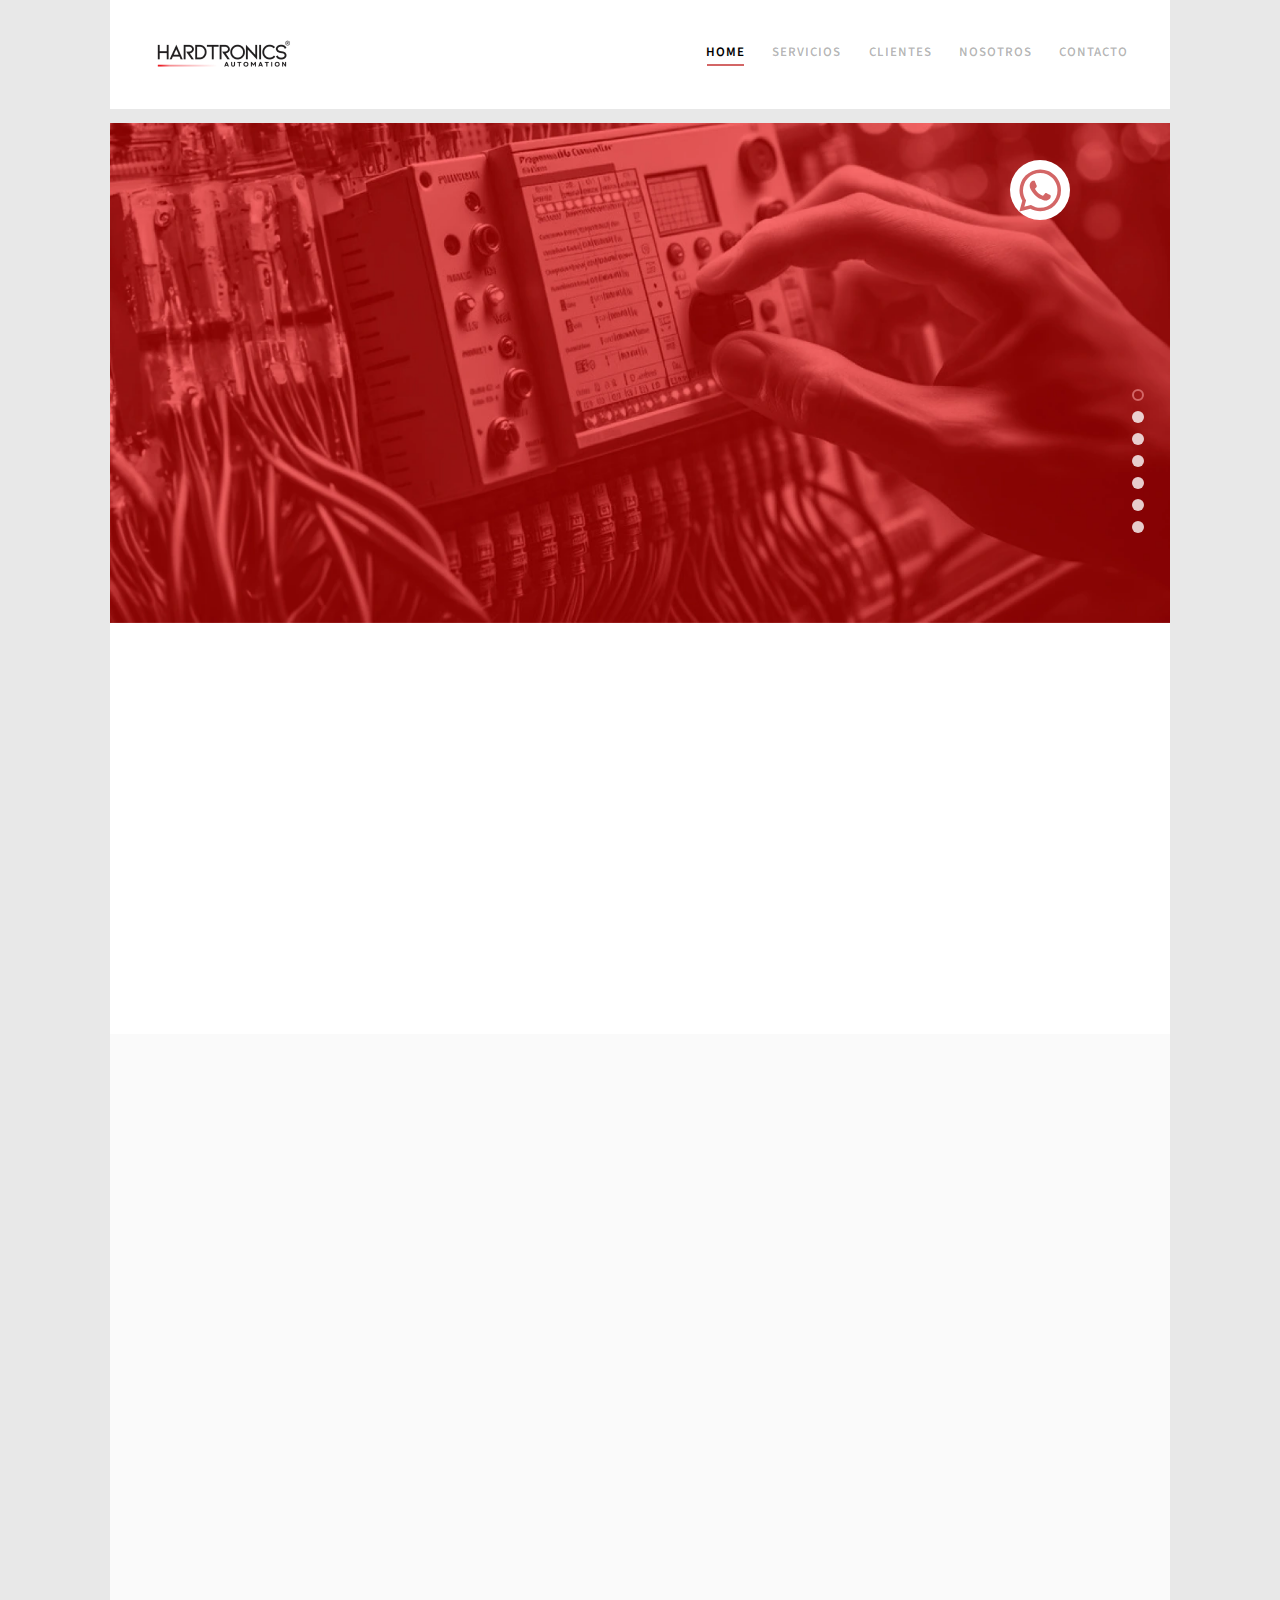
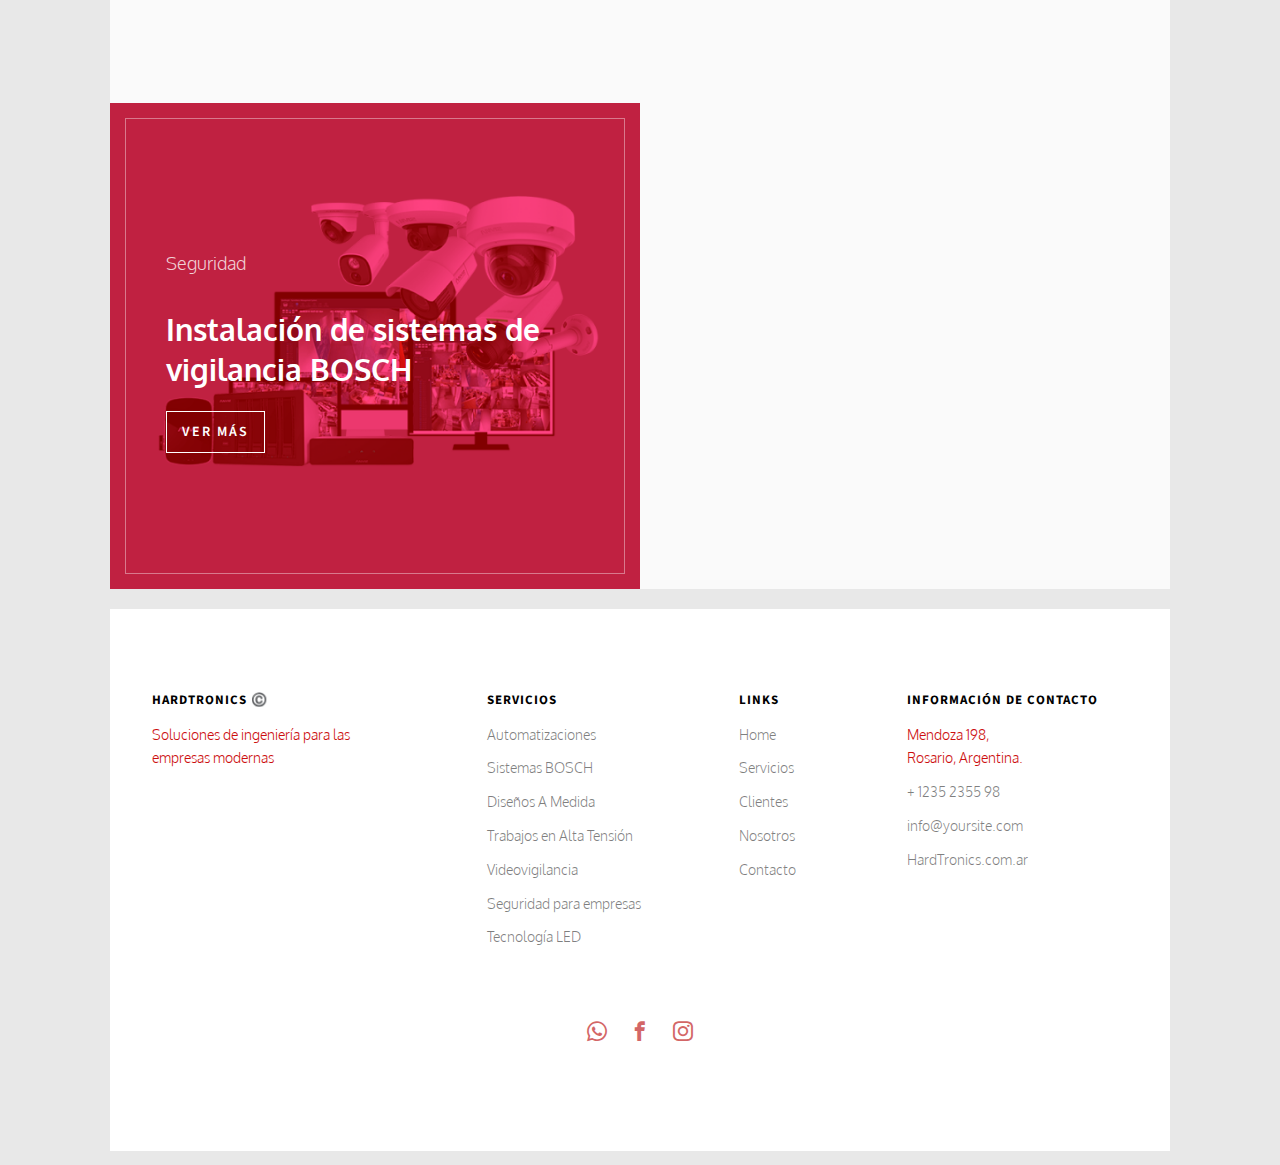
==== index.html @ e522eec7 "correccion ñ" ====
<!DOCTYPE html>
<html lang="es">
  <head>
    <meta charset="utf-8" />
    <meta http-equiv="X-UA-Compatible" content="IE=edge" />
    <title>
      HardTronics - Ingeniería Electrónica y Automatización en Rosario,
      Argentina
    </title>

    <!-- Meta description with keywords and location -->
    <meta
      name="description"
      content="HardTronics ofrece servicios de ingeniería electrónica aplicada en Rosario, Argentina. Especialistas en automatización industrial, seguridad electrónica, diseño de sistemas electrónicos a medida, e instalaciones de alta tensión."
    />

    <!-- Refined keywords for better targeting -->
    <meta
      name="keywords"
      content="ingeniería electrónica, automatización industrial, seguridad electrónica, CCTV, diseño electrónico a medida, instalaciones de alta tensión, Rosario, Argentina, HardTronics, tecnología aplicada"
    />

    <!-- Additional meta tags for SEO -->
    <meta name="robots" content="index, follow" />
    <meta name="author" content="HardTronics" />
    <meta name="viewport" content="width=device-width, initial-scale=1" />

    <!-- Open Graph for social media -->
    <meta
      property="og:title"
      content="HardTronics - Ingeniería Electrónica y Automatización en Rosario, Argentina"
    />
    <meta
      property="og:description"
      content="Descubre los servicios de ingeniería electrónica avanzada de HardTronics en Rosario, desde automatización hasta instalaciones de alta tensión."
    />
    <meta
      property="og:image"
      content="URL_DE_IMAGEN_COMPARTIBLE_EN_RED_SOCIAL"
    />
    <meta property="og:url" content="https://hardtronics.com.ar" />
    <meta property="og:type" content="website" />

    <!-- Twitter Card for better Twitter sharing -->
    <meta name="twitter:card" content="summary_large_image" />
    <meta
      name="twitter:title"
      content="HardTronics - Ingeniería Electrónica y Automatización en Rosario"
    />
    <meta
      name="twitter:description"
      content="Especialistas en soluciones de automatización industrial y seguridad electrónica en Rosario."
    />
    <meta name="twitter:image" content="URL_DE_IMAGEN_COMPARTIBLE_EN_TWITTER" />

    <link rel="icon" href="favicon.ico" type="image/x-icon" />

    <!-- Facebook and Twitter integration -->
    <meta property="og:title" content="" />
    <meta property="og:image" content="" />
    <meta property="og:url" content="" />
    <meta property="og:site_name" content="" />
    <meta property="og:description" content="" />
    <meta name="twitter:title" content="" />
    <meta name="twitter:image" content="" />
    <meta name="twitter:url" content="" />
    <meta name="twitter:card" content="" />

    <link
      href="https://fonts.googleapis.com/css?family=Oxygen:300,400"
      rel="stylesheet"
    />
    <link
      href="https://fonts.googleapis.com/css?family=Source+Sans+Pro:400,600,700"
      rel="stylesheet"
    />

    <!-- Animate.css -->
    <link rel="stylesheet" href="css/animate.css" />
    <!-- Icomoon Icon Fonts-->
    <link rel="stylesheet" href="css/icomoon.css" />
    <!-- Bootstrap  -->
    <link rel="stylesheet" href="css/bootstrap.css" />

    <!-- Magnific Popup -->
    <link rel="stylesheet" href="css/magnific-popup.css" />

    <!-- Flexslider  -->
    <link rel="stylesheet" href="css/flexslider.css" />

    <!-- Theme style  -->
    <link rel="stylesheet" href="css/style.css" />

    <!-- Modernizr JS -->
    <script src="js/modernizr-2.6.2.min.js"></script>
    <!-- FOR IE9 below -->
    <!--[if lt IE 9]>
      <script src="js/respond.min.js"></script>
    <![endif]-->
  </head>
  <body>
    <div class="fh5co-loader"></div>

    <div id="page">
      <nav class="fh5co-nav" role="navigation">
        <div class="container-wrap">
          <div class="top-menu">
            <div class="row">
              <div class="col-xs-2">
                <div id="fh5co-logo">
                  <a href="index.html">
                    <img src="images/logopng.png" alt="logo" />
                  </a>
                </div>
              </div>
              <div class="col-xs-10 text-right menu-1">
                <ul>
                  <li class="active"><a href="index.html">Home</a></li>
                  <li class="has-dropdown">
                    <a href="services.html">Servicios</a>
                    <ul class="dropdown">
                      <li>
                        <a href="automatizaciones.html">Automatizaciones</a>
                      </li>
                      <li><a href="altatension.html">Alta tensión</a></li>
                      <li><a href="tecnologialed.html">Tecnología LED</a></li>
                      <li>
                        <a href="videovigilancia.html">Videovigilancia</a>
                      </li>
                      <li><a href="disenoamedida.html">Diseños a medida</a></li>
                      <li><a href="seguridad.html">Seguridad</a></li>
                      <li><a href="bosch.html">Sistemas BOSCH</a></li>
                    </ul>
                  </li>
                  <li><a href="clients.html">Clientes</a></li>
                  <li><a href="about.html">Nosotros</a></li>
                  <li><a href="contact.html">Contacto</a></li>
                </ul>
              </div>
            </div>
          </div>
        </div>
      </nav>
      <div class="container-wrap">
        <aside id="fh5co-hero">
          <div class="flexslider">
            <ul class="slides">
              <li style="background-image: url(images/automatizaciones.webp)">
                <div class="overlay-gradient"></div>
                <div class="container-fluid">
                  <div class="row">
                    <div
                      class="col-md-6 col-md-offset-3 col-md-pull-3 slider-text"
                    >
                      <div class="slider-text-inner">
                        <h1 style="color: aliceblue; font-weight: 600;">
                        
                          Automatización y Control de Procesos Industriales
                        </h1>
                        <h2 style="color: aliceblue; font-weight: 400">Tecnología de vanguardia para la automatización y control de procesos industriales, garantizando precisión y rendimiento.</h2>
                        <p>
                          <a
                            class="btn btn-primary btn-demo"
                            href="/automatizaciones.html"
                          >
                            Conocer Más
                          </a>
                          <!-- <a class="btn btn-primary btn-learn" href="/automatizaciones.html">Conocer Más</a> -->
                        </p>
                      </div>
                    </div>
                  </div>
                </div>
              </li>
              <li style="background-image: url(images/seguridad.webp)">
                <div class="overlay-gradient"></div>
                <div class="container-fluid">
                  <div class="row">
                    <div
                      class="col-md-6 col-md-offset-3 col-md-push-3 slider-text"
                    >
                      <div class="slider-text-inner">
                        <h1 style="color: aliceblue; font-weight: 600;">Seguridad para Empresas</h1>
                        <h2 style="color: aliceblue; font-weight: 400;">
                          Soluciones integrales en seguridad empresarial: CCTV, control de acceso y detección de incendios para proteger tu negocio las 24 horas del día.
                        </h2>
                        <p>
                          <a
                            class="btn btn-primary btn-demo"
                            href="/seguridad.html"
                          >
                            Conocer Más
                          </a>
                          <!-- <a class="btn btn-primary btn-learn" href="/">Learn More</a>-->
                        </p>
                      </div>
                    </div>
                  </div>
                </div>
              </li>
              <li style="background-image: url(images/sistemasbosch.webp)">
                <div class="overlay-gradient"></div>
                <div class="container-fluids">
                  <div class="row">
                    <div class="col-md-6 col-md-offset-3 slider-text">
                      <div class="slider-text-inner text-center">
                        <h1 style="color: aliceblue; font-weight : 600;">
                          Instalación, acesoramiento y puesta en marcha de
                          sistemas BOSCH
                        </h1>
                        <h2 style="color: aliceblue; font-weight : 400;" >Servicios completos para sistemas BOSCH, desde la instalación hasta la puesta en marcha, con asesoramiento profesional.</h2>
                        <p>
                          <a class="btn btn-primary btn-demo" href="/bosch">
                            Conocer Más
                          </a>
                          <!-- <a class="btn btn-primary btn-learn">Learn More</a> -->
                        </p>
                      </div>
                    </div>
                  </div>
                </div>
              </li>
              <li style="background-image: url(images/diseñoelectronico.webp)">
                <div class="overlay-gradient"></div>
                <div class="container-fluid">
                  <div class="row">
                    <div
                      class="col-md-6 col-md-offset-3 col-md-push-3 slider-text"
                    >
                      <div class="slider-text-inner">
                        <h1 style="color: aliceblue; font-weight: 600;">
                          Diseño Electrónico a Medida, con Hardware y Software
                          Propios
                        </h1>
<h2 style="color: aliceblue; font-weight: 600">Expertos en diseño electrónico personalizado, creando hardware y software propios para optimizar tu proyecto.</h2>
                        <p>
                          <a
                            class="btn btn-primary btn-demo"
                            href="/disenoamedida.html"
                          >
                            Conocer Más
                          </a>
                          <!-- <a class="btn btn-primary btn-learn">Learn More</a> -->
                        </p>
                      </div>
                    </div>
                  </div>
                </div>
              </li>
              <li style="background-image: url(images/leds.webp)">
                <div class="overlay-gradient"></div>
                <div class="container-fluid">
                  <div class="row">
                    <div
                      class="col-md-6 col-md-offset-3 col-md-pull-3 slider-text"
                    >
                      <div class="slider-text-inner">
                        <h1 style="color: aliceblue; font-weight :600;">
                          Tecnología LED
                        </h1>
                        <h2 style="color: aliceblue; font-weight: 400;">Tecnología LED avanzada para una iluminación más brillante, económica y ecológica.</h2>
                        <p>
                          <a
                            class="btn btn-primary btn-demo"
                            href="/tecnologialed.html"
                          >
                            Conocer Más
                          </a>
                          <!-- <a class="btn btn-primary btn-learn" href="/automatizaciones.html">Conocer Más</a> -->
                        </p>
                      </div>
                    </div>
                  </div>
                </div>
              </li>
              <li style="background-image: url(images/altatension.webp)">
                <div class="overlay-gradient"></div>
                <div class="container-fluid">
                  <div class="row">
                    <div
                      class="col-md-6 col-md-offset-3 col-md-pull-3 slider-text"
                    >
                      <div class="slider-text-inner">
                        <h1 style="color: aliceblue; font-weight : 600;">Trabajos en Alta Tensión</h1>
                          <h2 style="color: aliceblue; font-weight : 400;" >Tecnología avanzada y personal capacitado para realizar trabajos en alta tensión con la máxima seguridad y eficiencia.</h2>
                        <p>
                          <a
                            class="btn btn-primary btn-demo"
                            href="/altatension.html"
                          >
                            Conocer Más
                          </a>
                          <!-- <a class="btn btn-primary btn-learn" href="/automatizaciones.html">Conocer Más</a> -->
                        </p>
                      </div>
                    </div>
                  </div>
                </div>
              </li>
              <li style="background-image: url(images/videovigilancia.webp)">
                <div class="overlay-gradient"></div>
                <div class="container-fluid">
                  <div class="row">
                    <div
                      class="col-md-6 col-md-offset-3 col-md-push-3 slider-text"
                    >
                      <div class="slider-text-inner " >
                        <h1 style="color: aliceblue; font-weight: 600;">Videovigilancia</h1>
                        <h2 style="color: aliceblue; font-weight: 400;">Seguridad inteligente y avanzada para empresas, garantizando tranquilidad y protección en todo momento.</h2>
                        <p>
                          <a
                            class="btn btn-primary btn-demo"
                            href="/videovigilancia.html"
                          >
                            Conocer Más
                          </a>
                          <!-- <a class="btn btn-primary btn-learn">Learn More</a> -->
                        </p>
                      </div>
                    </div>
                  </div>
                </div>
              </li>
            </ul>
          </div>
        </aside>
        <div id="fh5co-services">
          <div class="row">
            <div class="col-md-4 text-center animate-box">
              <div class="services">
                <span class="icon">
                  <i class="icon-diamond"></i>
                </span>
                <div class="desc">
                  <h3><a href="#">Soluciones de calidad</a></h3>
                  <p>
                    Brindamos soluciones tecnológicas innovadoras que garantizan
                    calidad, eficiencia y rendimiento, adaptándonos a las
                    necesidades específicas de cada proyecto.
                  </p>
                </div>
              </div>
            </div>
            <div class="col-md-4 text-center animate-box">
              <div class="services">
                <span class="icon">
                  <i class="icon-power"></i>
                </span>
                <div class="desc">
                  <h3><a href="#">Trabajos con alta tensión</a></h3>
                  <p>
                    Nuestro equipo altamente capacitado cuenta con amplia
                    experiencia en el armado de terminales y empalmes de media
                    tensión (13,2 kV y 33 kV), utilizando tecnologías
                    contraíbles en frío y en caliente.
                  </p>
                </div>
              </div>
            </div>
            <div class="col-md-4 text-center animate-box">
              <div class="services">
                <span class="icon">
                  <i class="icon-settings"></i>
                </span>
                <div class="desc">
                  <h3><a href="#">Hardware y software propio</a></h3>
                  <p>
                    Diseñamos y desarrollamos dispositivos electrónicos
                    personalizados, cubriendo desde el diseño eléctrico y
                    mecánico hasta el software, firmware y ensamblaje de placas
                    PCB con tecnologías avanzadas.
                  </p>
                </div>
              </div>
            </div>
          </div>
        </div>

        <div id="fh5co-work" class="fh5co-light-grey">
          <div class="row animate-box">
            <div class="col-md-6 col-md-offset-3 text-center fh5co-heading">
              <h2>Clientes</h2>
              <p>
                Nuestros clientes son el reflejo de nuestro compromiso con la
                excelencia, confiando en HardTronics para soluciones
                tecnológicas que cumplen con los más altos estándares de
                calidad.
              </p>
            </div>
          </div>
          <div class="row">
            <div class="col-md-4 text-center animate-box">
              <a
                href="work-single.html"
                class="work"
                style="background-image: url(images/ternium.png)"
              >
                <div class="desc">
                  <h3>Ternium Siderar</h3>
                  <span>Diseño de Sistema de Videofilmación Hasta 1200ºC</span>
                </div>
              </a>
            </div>
            <div class="col-md-4 text-center animate-box">
              <a
                href="work-single.html"
                class="work"
                style="background-image: url(images/lasegunda.jpg)"
              >
                <div class="desc">
                  <h3>La segunda</h3>
                  <span>Sistemas de Seguridad BOSCH</span>
                </div>
              </a>
            </div>
            <div class="col-md-4 text-center animate-box">
              <a
                href="work-single.html"
                class="work"
                style="background-image: url(images/icr.png)"
              >
                <div class="desc">
                  <h3>ICR</h3>
                  <span>Cartelería LEDs</span>
                </div>
              </a>
            </div>
          </div>
        </div>

        <div id="fh5co-blog" class="blog-flex">
          <div
            class="featured-blog"
            style="background-image: url(images/vigilancia.png)"
          >
            <div class="desc-t">
              <div class="desc-tc">
                <span class="featured-head">Seguridad</span>
                <h3>
                  <a href="#">Instalación de sistemas de vigilancia BOSCH</a>
                </h3>
                <span>
                  <a href="videovigilancia.html" class="read-button">Ver Más</a>
                </span>
              </div>
            </div>
          </div>
          <div class="blog-entry fh5co-light-grey">
            <div class="row animate-box">
              <div class="col-md-12">
                <h2>Algunos Productos</h2>
              </div>
            </div>
            <div class="row">
              <div class="col-md-12 animate-box">
                <a class="blog-post">
                  <span
                    class="img"
                    style="background-image: url(images/DAHUA.png)"
                  ></span>
                  <div class="desc">
                    <h3>Cámaras con integración de IA</h3>
                    <span class="cat">Disponible</span>
                  </div>
                </a>
              </div>
              <div class="col-md-12 animate-box">
                <a class="blog-post">
                  <span
                    class="img"
                    style="background-image: url(images/fire.png)"
                  ></span>
                  <div class="desc">
                    <h3>Alarmas de incendio</h3>
                    <span class="cat">Disponible</span>
                  </div>
                </a>
              </div>
              <div class="col-md-12 animate-box">
                <a class="blog-post">
                  <span
                    class="img"
                    style="background-image: url(images/sensor.png)"
                  ></span>
                  <div class="desc">
                    <h3>Sensores de llegada y marca de horario</h3>
                    <span class="cat">Disponible</span>
                  </div>
                </a>
              </div>
            </div>
          </div>
        </div>
      </div>
      <!-- END container-wrap -->

     
	<div class="container-wrap">
		<footer id="fh5co-footer" role="contentinfo">
			<div class="row">
				<div class="col-md-3 fh5co-widget">
					<h4>HardTronics ©️</h4>
					<p>Soluciones de ingeniería para las empresas modernas</p>
				</div>
				<div class="col-md-3 col-md-push-1">
					<h4>Servicios</h4>
					<ul class="fh5co-footer-links">
						<li><a href="/automatizaciones.html">Automatizaciones</a></li>
						<li><a href="/bosch.html">Sistemas BOSCH</a></li>
						<li><a href="/disenoamedida.html">Diseños A Medida</a></li>
						<li><a href="/altatension.html">Trabajos en Alta Tensión</a></li>
						<li><a href="/videovigilancia.html">Videovigilancia</a></li>
						<li><a href="/seguridad.html">Seguridad para empresas</a></li>
						<li><a href="/tecnologialed.html">Tecnología LED</a></li>
						

					</ul>
				</div>

				<div class="col-md-3 col-md-push-1">
					<h4>Links</h4>
					<ul class="fh5co-footer-links">
						<li><a href="index.html">Home</a></li>
						<li><a href="services.html">Servicios</a></li>
						<li><a href="clients.html">Clientes</a></li>
						<li><a href="about.html">Nosotros</a></li>
						<li><a href="contact.html">Contacto</a></li>
					</ul>
				</div>

				<div class="col-md-3">
					<h4>Información de Contacto</h4>
					<ul class="fh5co-footer-links">
						<li>Mendoza 198, <br>Rosario, Argentina.</li>
						<li><a href="tel://1234567920">+ 1235 2355 98</a></li>
						<li><a href="mailto:info@yoursite.com">info@yoursite.com</a></li>
						<li><a href="http://www.hardtronics.com.ar">HardTronics.com.ar</a></li>
					</ul>
				</div>

			</div>

			<div class="row copyright">
				<div class="col-md-12 text-center">
				
					<p>
						<ul class="fh5co-social-icons">
							<li><a href="#" title="WhatsApp"><i class="icon-whatsapp"></i></a></li>
							<li><a href="#" title="Facebook"><i class="icon-facebook2"></i></a></li>
							<li><a href="#" title="Instagram"><i class="icon-instagram"></i></a></li>
					
						</ul>
					</p>
				</div>
			</div>
		</footer>
	</div><!-- END container-wrap -->
      <!-- END container-wrap -->
    </div>
    <div class="wapp-wrapper">
      <a
        href="https://wa.me/1234567890"
        class="wapp"
        title="WhatsApp link"
        target="_blank"
        rel="noopener noreferrer"
      >
        <i class="icon-whatsapp"></i>
      </a>
    </div>
    <div class="gototop js-top">
      <a href="#" class="js-gotop" title="Go to top">
        <i class="icon-arrow-up2"></i>
      </a>
    </div>
    <!-- jQuery -->
    <script src="js/jquery.min.js"></script>
    <!-- jQuery Easing -->
    <script src="js/jquery.easing.1.3.js"></script>
    <!-- Bootstrap -->
    <script src="js/bootstrap.min.js"></script>
    <!-- Waypoints -->
    <script src="js/jquery.waypoints.min.js"></script>
    <!-- Flexslider -->
    <script src="js/jquery.flexslider-min.js"></script>
    <!-- Magnific Popup -->
    <script src="js/jquery.magnific-popup.min.js"></script>
    <script src="js/magnific-popup-options.js"></script>
    <!-- Counters -->
    <script src="js/jquery.countTo.js"></script>
    <!-- Main -->
    <script src="js/main.js"></script>
  </body>
</html>
---- css/icomoon.css ----
@font-face {
  font-family: 'icomoon';
  src:  url('fonts/icomoon.eot?5j2n32');
  src:  url('fonts/icomoon.eot?5j2n32#iefix') format('embedded-opentype'),
    url('fonts/icomoon.ttf?5j2n32') format('truetype'),
    url('fonts/icomoon.woff?5j2n32') format('woff'),
    url('fonts/icomoon.svg?5j2n32#icomoon') format('svg');
  font-weight: normal;
  font-style: normal;
}

[class^="icon-"], [class*=" icon-"] {
  /* use !important to prevent issues with browser extensions that change fonts */
  font-family: 'icomoon' !important;
  speak: none;
  font-style: normal;
  font-weight: normal;
  font-variant: normal;
  text-transform: none;
  line-height: 1;

  /* Better Font Rendering =========== */
  -webkit-font-smoothing: antialiased;
  -moz-osx-font-smoothing: grayscale;
}

.icon-eye2:before {
  content: "\e064";
}
.icon-paper-clip:before {
  content: "\e065";
}
.icon-mail5:before {
  content: "\e066";
}
.icon-toggle:before {
  content: "\e067";
}
.icon-layout:before {
  content: "\e068";
}
.icon-link2:before {
  content: "\e069";
}
.icon-bell2:before {
  content: "\e06a";
}
.icon-lock3:before {
  content: "\e06b";
}
.icon-unlock:before {
  content: "\e06c";
}
.icon-ribbon2:before {
  content: "\e06d";
}
.icon-image2:before {
  content: "\e06e";
}
.icon-signal:before {
  content: "\e06f";
}
.icon-target3:before {
  content: "\e070";
}
.icon-clipboard3:before {
  content: "\e071";
}
.icon-clock3:before {
  content: "\e072";
}
.icon-watch:before {
  content: "\e073";
}
.icon-air-play:before {
  content: "\e074";
}
.icon-camera3:before {
  content: "\e075";
}
.icon-video2:before {
  content: "\e076";
}
.icon-disc:before {
  content: "\e077";
}
.icon-printer3:before {
  content: "\e078";
}
.icon-monitor:before {
  content: "\e079";
}
.icon-server:before {
  content: "\e07a";
}
.icon-cog2:before {
  content: "\e07b";
}
.icon-heart3:before {
  content: "\e07c";
}
.icon-paragraph:before {
  content: "\e07d";
}
.icon-align-justify:before {
  content: "\e07e";
}
.icon-align-left:before {
  content: "\e07f";
}
.icon-align-center:before {
  content: "\e080";
}
.icon-align-right:before {
  content: "\e081";
}
.icon-book2:before {
  content: "\e082";
}
.icon-layers2:before {
  content: "\e083";
}
.icon-stack2:before {
  content: "\e084";
}
.icon-stack-2:before {
  content: "\e085";
}
.icon-paper:before {
  content: "\e086";
}
.icon-paper-stack:before {
  content: "\e087";
}
.icon-search3:before {
  content: "\e088";
}
.icon-zoom-in2:before {
  content: "\e089";
}
.icon-zoom-out2:before {
  content: "\e08a";
}
.icon-reply2:before {
  content: "\e08b";
}
.icon-circle-plus:before {
  content: "\e08c";
}
.icon-circle-minus:before {
  content: "\e08d";
}
.icon-circle-check:before {
  content: "\e08e";
}
.icon-circle-cross:before {
  content: "\e08f";
}
.icon-square-plus:before {
  content: "\e090";
}
.icon-square-minus:before {
  content: "\e091";
}
.icon-square-check:before {
  content: "\e092";
}
.icon-square-cross:before {
  content: "\e093";
}
.icon-microphone:before {
  content: "\e094";
}
.icon-record:before {
  content: "\e095";
}
.icon-skip-back:before {
  content: "\e096";
}
.icon-rewind:before {
  content: "\e097";
}
.icon-play4:before {
  content: "\e098";
}
.icon-pause3:before {
  content: "\e099";
}
.icon-stop3:before {
  content: "\e09a";
}
.icon-fast-forward:before {
  content: "\e09b";
}
.icon-skip-forward:before {
  content: "\e09c";
}
.icon-shuffle2:before {
  content: "\e09d";
}
.icon-repeat:before {
  content: "\e09e";
}
.icon-folder2:before {
  content: "\e09f";
}
.icon-umbrella:before {
  content: "\e0a0";
}
.icon-moon:before {
  content: "\e0a1";
}
.icon-thermometer:before {
  content: "\e0a2";
}
.icon-drop:before {
  content: "\e0a3";
}
.icon-sun2:before {
  content: "\e0a4";
}
.icon-cloud3:before {
  content: "\e0a5";
}
.icon-cloud-upload2:before {
  content: "\e0a6";
}
.icon-cloud-download2:before {
  content: "\e0a7";
}
.icon-upload4:before {
  content: "\e0a8";
}
.icon-download4:before {
  content: "\e0a9";
}
.icon-location3:before {
  content: "\e0aa";
}
.icon-location-2:before {
  content: "\e0ab";
}
.icon-map3:before {
  content: "\e0ac";
}
.icon-battery:before {
  content: "\e0ad";
}
.icon-head:before {
  content: "\e0ae";
}
.icon-briefcase3:before {
  content: "\e0af";
}
.icon-speech-bubble:before {
  content: "\e0b0";
}
.icon-anchor2:before {
  content: "\e0b1";
}
.icon-globe2:before {
  content: "\e0b2";
}
.icon-box:before {
  content: "\e0b3";
}
.icon-reload:before {
  content: "\e0b4";
}
.icon-share3:before {
  content: "\e0b5";
}
.icon-marquee:before {
  content: "\e0b6";
}
.icon-marquee-plus:before {
  content: "\e0b7";
}
.icon-marquee-minus:before {
  content: "\e0b8";
}
.icon-tag:before {
  content: "\e0b9";
}
.icon-power2:before {
  content: "\e0ba";
}
.icon-command2:before {
  content: "\e0bb";
}
.icon-alt:before {
  content: "\e0bc";
}
.icon-esc:before {
  content: "\e0bd";
}
.icon-bar-graph:before {
  content: "\e0be";
}
.icon-bar-graph-2:before {
  content: "\e0bf";
}
.icon-pie-graph:before {
  content: "\e0c0";
}
.icon-star:before {
  content: "\e0c1";
}
.icon-arrow-left3:before {
  content: "\e0c2";
}
.icon-arrow-right3:before {
  content: "\e0c3";
}
.icon-arrow-up3:before {
  content: "\e0c4";
}
.icon-arrow-down3:before {
  content: "\e0c5";
}
.icon-volume:before {
  content: "\e0c6";
}
.icon-mute:before {
  content: "\e0c7";
}
.icon-content-right:before {
  content: "\e100";
}
.icon-content-left:before {
  content: "\e101";
}
.icon-grid2:before {
  content: "\e102";
}
.icon-grid-2:before {
  content: "\e103";
}
.icon-columns:before {
  content: "\e104";
}
.icon-loader:before {
  content: "\e105";
}
.icon-bag:before {
  content: "\e106";
}
.icon-ban:before {
  content: "\e107";
}
.icon-flag3:before {
  content: "\e108";
}
.icon-trash:before {
  content: "\e109";
}
.icon-expand2:before {
  content: "\e110";
}
.icon-contract:before {
  content: "\e111";
}
.icon-maximize:before {
  content: "\e112";
}
.icon-minimize:before {
  content: "\e113";
}
.icon-plus2:before {
  content: "\e114";
}
.icon-minus2:before {
  content: "\e115";
}
.icon-check:before {
  content: "\e116";
}
.icon-cross2:before {
  content: "\e117";
}
.icon-move:before {
  content: "\e118";
}
.icon-delete:before {
  content: "\e119";
}
.icon-menu5:before {
  content: "\e120";
}
.icon-archive:before {
  content: "\e121";
}
.icon-inbox:before {
  content: "\e122";
}
.icon-outbox:before {
  content: "\e123";
}
.icon-file:before {
  content: "\e124";
}
.icon-file-add:before {
  content: "\e125";
}
.icon-file-subtract:before {
  content: "\e126";
}
.icon-help:before {
  content: "\e127";
}
.icon-open:before {
  content: "\e128";
}
.icon-ellipsis:before {
  content: "\e129";
}
.icon-heart4:before {
  content: "\e900";
}
.icon-cloud4:before {
  content: "\e901";
}
.icon-star2:before {
  content: "\e902";
}
.icon-tv2:before {
  content: "\e903";
}
.icon-sound:before {
  content: "\e904";
}
.icon-video3:before {
  content: "\e905";
}
.icon-trash2:before {
  content: "\e906";
}
.icon-user2:before {
  content: "\e907";
}
.icon-key3:before {
  content: "\e908";
}
.icon-search4:before {
  content: "\e909";
}
.icon-settings:before {
  content: "\e90a";
}
.icon-camera4:before {
  content: "\e90b";
}
.icon-tag2:before {
  content: "\e90c";
}
.icon-lock4:before {
  content: "\e90d";
}
.icon-bulb:before {
  content: "\e90e";
}
.icon-pen2:before {
  content: "\e90f";
}
.icon-diamond:before {
  content: "\e910";
}
.icon-display2:before {
  content: "\e911";
}
.icon-location4:before {
  content: "\e912";
}
.icon-eye3:before {
  content: "\e913";
}
.icon-bubble3:before {
  content: "\e914";
}
.icon-stack3:before {
  content: "\e915";
}
.icon-cup:before {
  content: "\e916";
}
.icon-phone3:before {
  content: "\e917";
}
.icon-news:before {
  content: "\e918";
}
.icon-mail6:before {
  content: "\e919";
}
.icon-like:before {
  content: "\e91a";
}
.icon-photo:before {
  content: "\e91b";
}
.icon-note:before {
  content: "\e91c";
}
.icon-clock4:before {
  content: "\e91d";
}
.icon-paperplane:before {
  content: "\e91e";
}
.icon-params:before {
  content: "\e91f";
}
.icon-banknote:before {
  content: "\e920";
}
.icon-data:before {
  content: "\e921";
}
.icon-music2:before {
  content: "\e922";
}
.icon-megaphone2:before {
  content: "\e923";
}
.icon-study:before {
  content: "\e924";
}
.icon-lab2:before {
  content: "\e925";
}
.icon-food:before {
  content: "\e926";
}
.icon-t-shirt:before {
  content: "\e927";
}
.icon-fire2:before {
  content: "\e928";
}
.icon-clip:before {
  content: "\e929";
}
.icon-shop:before {
  content: "\e92a";
}
.icon-calendar3:before {
  content: "\e92b";
}
.icon-wallet2:before {
  content: "\e92c";
}
.icon-vynil:before {
  content: "\e92d";
}
.icon-truck2:before {
  content: "\e92e";
}
.icon-world:before {
  content: "\e92f";
}
.icon-mobile:before {
  content: "\e000";
}
.icon-laptop:before {
  content: "\e001";
}
.icon-desktop:before {
  content: "\e002";
}
.icon-tablet:before {
  content: "\e003";
}
.icon-phone:before {
  content: "\e004";
}
.icon-document:before {
  content: "\e005";
}
.icon-documents:before {
  content: "\e006";
}
.icon-search:before {
  content: "\e007";
}
.icon-clipboard:before {
  content: "\e008";
}
.icon-newspaper:before {
  content: "\e009";
}
.icon-notebook:before {
  content: "\e00a";
}
.icon-book-open:before {
  content: "\e00b";
}
.icon-browser:before {
  content: "\e00c";
}
.icon-calendar:before {
  content: "\e00d";
}
.icon-presentation:before {
  content: "\e00e";
}
.icon-picture:before {
  content: "\e00f";
}
.icon-pictures:before {
  content: "\e010";
}
.icon-video:before {
  content: "\e011";
}
.icon-camera:before {
  content: "\e012";
}
.icon-printer:before {
  content: "\e013";
}
.icon-toolbox:before {
  content: "\e014";
}
.icon-briefcase:before {
  content: "\e015";
}
.icon-wallet:before {
  content: "\e016";
}
.icon-gift:before {
  content: "\e017";
}
.icon-bargraph:before {
  content: "\e018";
}
.icon-grid:before {
  content: "\e019";
}
.icon-expand:before {
  content: "\e01a";
}
.icon-focus:before {
  content: "\e01b";
}
.icon-edit:before {
  content: "\e01c";
}
.icon-adjustments:before {
  content: "\e01d";
}
.icon-ribbon:before {
  content: "\e01e";
}
.icon-hourglass:before {
  content: "\e01f";
}
.icon-lock:before {
  content: "\e020";
}
.icon-megaphone:before {
  content: "\e021";
}
.icon-shield:before {
  content: "\e022";
}
.icon-trophy:before {
  content: "\e023";
}
.icon-flag:before {
  content: "\e024";
}
.icon-map:before {
  content: "\e025";
}
.icon-puzzle:before {
  content: "\e026";
}
.icon-basket:before {
  content: "\e027";
}
.icon-envelope:before {
  content: "\e028";
}
.icon-streetsign:before {
  content: "\e029";
}
.icon-telescope:before {
  content: "\e02a";
}
.icon-gears:before {
  content: "\e02b";
}
.icon-key:before {
  content: "\e02c";
}
.icon-paperclip:before {
  content: "\e02d";
}
.icon-attachment:before {
  content: "\e02e";
}
.icon-pricetags:before {
  content: "\e02f";
}
.icon-lightbulb:before {
  content: "\e030";
}
.icon-layers:before {
  content: "\e031";
}
.icon-pencil:before {
  content: "\e032";
}
.icon-tools:before {
  content: "\e033";
}
.icon-tools-2:before {
  content: "\e034";
}
.icon-scissors:before {
  content: "\e035";
}
.icon-paintbrush:before {
  content: "\e036";
}
.icon-magnifying-glass:before {
  content: "\e037";
}
.icon-circle-compass:before {
  content: "\e038";
}
.icon-linegraph:before {
  content: "\e039";
}
.icon-mic:before {
  content: "\e03a";
}
.icon-strategy:before {
  content: "\e03b";
}
.icon-beaker:before {
  content: "\e03c";
}
.icon-caution:before {
  content: "\e03d";
}
.icon-recycle:before {
  content: "\e03e";
}
.icon-anchor:before {
  content: "\e03f";
}
.icon-profile-male:before {
  content: "\e040";
}
.icon-profile-female:before {
  content: "\e041";
}
.icon-bike:before {
  content: "\e042";
}
.icon-wine:before {
  content: "\e043";
}
.icon-hotairballoon:before {
  content: "\e044";
}
.icon-globe:before {
  content: "\e045";
}
.icon-genius:before {
  content: "\e046";
}
.icon-map-pin:before {
  content: "\e047";
}
.icon-dial:before {
  content: "\e048";
}
.icon-chat:before {
  content: "\e049";
}
.icon-heart:before {
  content: "\e04a";
}
.icon-cloud:before {
  content: "\e04b";
}
.icon-upload:before {
  content: "\e04c";
}
.icon-download:before {
  content: "\e04d";
}
.icon-target:before {
  content: "\e04e";
}
.icon-hazardous:before {
  content: "\e04f";
}
.icon-piechart:before {
  content: "\e050";
}
.icon-speedometer:before {
  content: "\e051";
}
.icon-global:before {
  content: "\e052";
}
.icon-compass:before {
  content: "\e053";
}
.icon-lifesaver:before {
  content: "\e054";
}
.icon-clock:before {
  content: "\e055";
}
.icon-aperture:before {
  content: "\e056";
}
.icon-quote:before {
  content: "\e057";
}
.icon-scope:before {
  content: "\e058";
}
.icon-alarmclock:before {
  content: "\e059";
}
.icon-refresh:before {
  content: "\e05a";
}
.icon-happy:before {
  content: "\e05b";
}
.icon-sad:before {
  content: "\e05c";
}
.icon-facebook:before {
  content: "\e05d";
}
.icon-twitter:before {
  content: "\e05e";
}
.icon-googleplus:before {
  content: "\e05f";
}
.icon-rss:before {
  content: "\e060";
}
.icon-tumblr:before {
  content: "\e061";
}
.icon-linkedin:before {
  content: "\e062";
}
.icon-dribbble:before {
  content: "\e063";
}
.icon-home:before {
  content: "\e930";
}
.icon-home2:before {
  content: "\e931";
}
.icon-home3:before {
  content: "\e932";
}
.icon-office:before {
  content: "\e933";
}
.icon-newspaper2:before {
  content: "\e934";
}
.icon-pencil2:before {
  content: "\e935";
}
.icon-pencil22:before {
  content: "\e936";
}
.icon-quill:before {
  content: "\e937";
}
.icon-pen:before {
  content: "\e938";
}
.icon-blog:before {
  content: "\e939";
}
.icon-eyedropper:before {
  content: "\e93a";
}
.icon-droplet:before {
  content: "\e93b";
}
.icon-paint-format:before {
  content: "\e93c";
}
.icon-image:before {
  content: "\e93d";
}
.icon-images:before {
  content: "\e93e";
}
.icon-camera2:before {
  content: "\e93f";
}
.icon-headphones:before {
  content: "\e940";
}
.icon-music:before {
  content: "\e941";
}
.icon-play:before {
  content: "\e942";
}
.icon-film:before {
  content: "\e943";
}
.icon-video-camera:before {
  content: "\e944";
}
.icon-dice:before {
  content: "\e945";
}
.icon-pacman:before {
  content: "\e946";
}
.icon-spades:before {
  content: "\e947";
}
.icon-clubs:before {
  content: "\e948";
}
.icon-diamonds:before {
  content: "\e949";
}
.icon-bullhorn:before {
  content: "\e94a";
}
.icon-connection:before {
  content: "\e94b";
}
.icon-podcast:before {
  content: "\e94c";
}
.icon-feed:before {
  content: "\e94d";
}
.icon-mic2:before {
  content: "\e94e";
}
.icon-book:before {
  content: "\e94f";
}
.icon-books:before {
  content: "\e950";
}
.icon-library:before {
  content: "\e951";
}
.icon-file-text:before {
  content: "\e952";
}
.icon-profile:before {
  content: "\e953";
}
.icon-file-empty:before {
  content: "\e954";
}
.icon-files-empty:before {
  content: "\e955";
}
.icon-file-text2:before {
  content: "\e956";
}
.icon-file-picture:before {
  content: "\e957";
}
.icon-file-music:before {
  content: "\e958";
}
.icon-file-play:before {
  content: "\e959";
}
.icon-file-video:before {
  content: "\e95a";
}
.icon-file-zip:before {
  content: "\e95b";
}
.icon-copy:before {
  content: "\e95c";
}
.icon-paste:before {
  content: "\e95d";
}
.icon-stack:before {
  content: "\e95e";
}
.icon-folder:before {
  content: "\e95f";
}
.icon-folder-open:before {
  content: "\e960";
}
.icon-folder-plus:before {
  content: "\e961";
}
.icon-folder-minus:before {
  content: "\e962";
}
.icon-folder-download:before {
  content: "\e963";
}
.icon-folder-upload:before {
  content: "\e964";
}
.icon-price-tag:before {
  content: "\e965";
}
.icon-price-tags:before {
  content: "\e966";
}
.icon-barcode:before {
  content: "\e967";
}
.icon-qrcode:before {
  content: "\e968";
}
.icon-ticket:before {
  content: "\e969";
}
.icon-cart:before {
  content: "\e96a";
}
.icon-coin-dollar:before {
  content: "\e96b";
}
.icon-coin-euro:before {
  content: "\e96c";
}
.icon-coin-pound:before {
  content: "\e96d";
}
.icon-coin-yen:before {
  content: "\e96e";
}
.icon-credit-card:before {
  content: "\e96f";
}
.icon-calculator:before {
  content: "\e970";
}
.icon-lifebuoy:before {
  content: "\e971";
}
.icon-phone2:before {
  content: "\e972";
}
.icon-phone-hang-up:before {
  content: "\e973";
}
.icon-address-book:before {
  content: "\e974";
}
.icon-envelop:before {
  content: "\e975";
}
.icon-pushpin:before {
  content: "\e976";
}
.icon-location:before {
  content: "\e977";
}
.icon-location2:before {
  content: "\e978";
}
.icon-compass2:before {
  content: "\e979";
}
.icon-compass22:before {
  content: "\e97a";
}
.icon-map2:before {
  content: "\e97b";
}
.icon-map22:before {
  content: "\e97c";
}
.icon-history:before {
  content: "\e97d";
}
.icon-clock2:before {
  content: "\e97e";
}
.icon-clock22:before {
  content: "\e97f";
}
.icon-alarm:before {
  content: "\e980";
}
.icon-bell:before {
  content: "\e981";
}
.icon-stopwatch:before {
  content: "\e982";
}
.icon-calendar2:before {
  content: "\e983";
}
.icon-printer2:before {
  content: "\e984";
}
.icon-keyboard:before {
  content: "\e985";
}
.icon-display:before {
  content: "\e986";
}
.icon-laptop2:before {
  content: "\e987";
}
.icon-mobile2:before {
  content: "\e988";
}
.icon-mobile22:before {
  content: "\e989";
}
.icon-tablet2:before {
  content: "\e98a";
}
.icon-tv:before {
  content: "\e98b";
}
.icon-drawer:before {
  content: "\e98c";
}
.icon-drawer2:before {
  content: "\e98d";
}
.icon-box-add:before {
  content: "\e98e";
}
.icon-box-remove:before {
  content: "\e98f";
}
.icon-download3:before {
  content: "\e990";
}
.icon-upload2:before {
  content: "\e991";
}
.icon-floppy-disk:before {
  content: "\e992";
}
.icon-drive:before {
  content: "\e993";
}
.icon-database:before {
  content: "\e994";
}
.icon-undo:before {
  content: "\e995";
}
.icon-redo:before {
  content: "\e996";
}
.icon-undo2:before {
  content: "\e997";
}
.icon-redo2:before {
  content: "\e998";
}
.icon-forward:before {
  content: "\e999";
}
.icon-reply:before {
  content: "\e99a";
}
.icon-bubble:before {
  content: "\e99b";
}
.icon-bubbles:before {
  content: "\e99c";
}
.icon-bubbles2:before {
  content: "\e99d";
}
.icon-bubble2:before {
  content: "\e99e";
}
.icon-bubbles3:before {
  content: "\e99f";
}
.icon-bubbles4:before {
  content: "\e9a0";
}
.icon-user:before {
  content: "\e9a1";
}
.icon-users:before {
  content: "\e9a2";
}
.icon-user-plus:before {
  content: "\e9a3";
}
.icon-user-minus:before {
  content: "\e9a4";
}
.icon-user-check:before {
  content: "\e9a5";
}
.icon-user-tie:before {
  content: "\e9a6";
}
.icon-quotes-left:before {
  content: "\e9a7";
}
.icon-quotes-right:before {
  content: "\e9a8";
}
.icon-hour-glass:before {
  content: "\e9a9";
}
.icon-spinner:before {
  content: "\e9aa";
}
.icon-spinner2:before {
  content: "\e9ab";
}
.icon-spinner3:before {
  content: "\e9ac";
}
.icon-spinner4:before {
  content: "\e9ad";
}
.icon-spinner5:before {
  content: "\e9ae";
}
.icon-spinner6:before {
  content: "\e9af";
}
.icon-spinner7:before {
  content: "\e9b0";
}
.icon-spinner8:before {
  content: "\e9b1";
}
.icon-spinner9:before {
  content: "\e9b2";
}
.icon-spinner10:before {
  content: "\e9b3";
}
.icon-spinner11:before {
  content: "\e9b4";
}
.icon-binoculars:before {
  content: "\e9b5";
}
.icon-search2:before {
  content: "\e9b6";
}
.icon-zoom-in:before {
  content: "\e9b7";
}
.icon-zoom-out:before {
  content: "\e9b8";
}
.icon-enlarge:before {
  content: "\e9b9";
}
.icon-shrink:before {
  content: "\e9ba";
}
.icon-enlarge2:before {
  content: "\e9bb";
}
.icon-shrink2:before {
  content: "\e9bc";
}
.icon-key2:before {
  content: "\e9bd";
}
.icon-key22:before {
  content: "\e9be";
}
.icon-lock2:before {
  content: "\e9bf";
}
.icon-unlocked:before {
  content: "\e9c0";
}
.icon-wrench:before {
  content: "\e9c1";
}
.icon-equalizer:before {
  content: "\e9c2";
}
.icon-equalizer2:before {
  content: "\e9c3";
}
.icon-cog:before {
  content: "\e9c4";
}
.icon-cogs:before {
  content: "\e9c5";
}
.icon-hammer:before {
  content: "\e9c6";
}
.icon-magic-wand:before {
  content: "\e9c7";
}
.icon-aid-kit:before {
  content: "\e9c8";
}
.icon-bug:before {
  content: "\e9c9";
}
.icon-pie-chart:before {
  content: "\e9ca";
}
.icon-stats-dots:before {
  content: "\e9cb";
}
.icon-stats-bars:before {
  content: "\e9cc";
}
.icon-stats-bars2:before {
  content: "\e9cd";
}
.icon-trophy2:before {
  content: "\e9ce";
}
.icon-gift2:before {
  content: "\e9cf";
}
.icon-glass:before {
  content: "\e9d0";
}
.icon-glass2:before {
  content: "\e9d1";
}
.icon-mug:before {
  content: "\e9d2";
}
.icon-spoon-knife:before {
  content: "\e9d3";
}
.icon-leaf:before {
  content: "\e9d4";
}
.icon-rocket:before {
  content: "\e9d5";
}
.icon-meter:before {
  content: "\e9d6";
}
.icon-meter2:before {
  content: "\e9d7";
}
.icon-hammer2:before {
  content: "\e9d8";
}
.icon-fire:before {
  content: "\e9d9";
}
.icon-lab:before {
  content: "\e9da";
}
.icon-magnet:before {
  content: "\e9db";
}
.icon-bin:before {
  content: "\e9dc";
}
.icon-bin2:before {
  content: "\e9dd";
}
.icon-briefcase2:before {
  content: "\e9de";
}
.icon-airplane:before {
  content: "\e9df";
}
.icon-truck:before {
  content: "\e9e0";
}
.icon-road:before {
  content: "\e9e1";
}
.icon-accessibility:before {
  content: "\e9e2";
}
.icon-target2:before {
  content: "\e9e3";
}
.icon-shield2:before {
  content: "\e9e4";
}
.icon-power:before {
  content: "\e9e5";
}
.icon-switch:before {
  content: "\e9e6";
}
.icon-power-cord:before {
  content: "\e9e7";
}
.icon-clipboard2:before {
  content: "\e9e8";
}
.icon-list-numbered:before {
  content: "\e9e9";
}
.icon-list:before {
  content: "\e9ea";
}
.icon-list2:before {
  content: "\e9eb";
}
.icon-tree:before {
  content: "\e9ec";
}
.icon-menu:before {
  content: "\e9ed";
}
.icon-menu2:before {
  content: "\e9ee";
}
.icon-menu3:before {
  content: "\e9ef";
}
.icon-menu4:before {
  content: "\e9f0";
}
.icon-cloud2:before {
  content: "\e9f1";
}
.icon-cloud-download:before {
  content: "\e9f2";
}
.icon-cloud-upload:before {
  content: "\e9f3";
}
.icon-cloud-check:before {
  content: "\e9f4";
}
.icon-download2:before {
  content: "\e9f5";
}
.icon-upload22:before {
  content: "\e9f6";
}
.icon-download32:before {
  content: "\e9f7";
}
.icon-upload3:before {
  content: "\e9f8";
}
.icon-sphere:before {
  content: "\e9f9";
}
.icon-earth:before {
  content: "\e9fa";
}
.icon-link:before {
  content: "\e9fb";
}
.icon-flag2:before {
  content: "\e9fc";
}
.icon-attachment2:before {
  content: "\e9fd";
}
.icon-eye:before {
  content: "\e9fe";
}
.icon-eye-plus:before {
  content: "\e9ff";
}
.icon-eye-minus:before {
  content: "\ea00";
}
.icon-eye-blocked:before {
  content: "\ea01";
}
.icon-bookmark:before {
  content: "\ea02";
}
.icon-bookmarks:before {
  content: "\ea03";
}
.icon-sun:before {
  content: "\ea04";
}
.icon-contrast:before {
  content: "\ea05";
}
.icon-brightness-contrast:before {
  content: "\ea06";
}
.icon-star-empty:before {
  content: "\ea07";
}
.icon-star-half:before {
  content: "\ea08";
}
.icon-star-full:before {
  content: "\ea09";
}
.icon-heart2:before {
  content: "\ea0a";
}
.icon-heart-broken:before {
  content: "\ea0b";
}
.icon-man:before {
  content: "\ea0c";
}
.icon-woman:before {
  content: "\ea0d";
}
.icon-man-woman:before {
  content: "\ea0e";
}
.icon-happy3:before {
  content: "\ea0f";
}
.icon-happy2:before {
  content: "\ea10";
}
.icon-smile:before {
  content: "\ea11";
}
.icon-smile2:before {
  content: "\ea12";
}
.icon-tongue:before {
  content: "\ea13";
}
.icon-tongue2:before {
  content: "\ea14";
}
.icon-sad2:before {
  content: "\ea15";
}
.icon-sad22:before {
  content: "\ea16";
}
.icon-wink:before {
  content: "\ea17";
}
.icon-wink2:before {
  content: "\ea18";
}
.icon-grin:before {
  content: "\ea19";
}
.icon-grin2:before {
  content: "\ea1a";
}
.icon-cool:before {
  content: "\ea1b";
}
.icon-cool2:before {
  content: "\ea1c";
}
.icon-angry:before {
  content: "\ea1d";
}
.icon-angry2:before {
  content: "\ea1e";
}
.icon-evil:before {
  content: "\ea1f";
}
.icon-evil2:before {
  content: "\ea20";
}
.icon-shocked:before {
  content: "\ea21";
}
.icon-shocked2:before {
  content: "\ea22";
}
.icon-baffled:before {
  content: "\ea23";
}
.icon-baffled2:before {
  content: "\ea24";
}
.icon-confused:before {
  content: "\ea25";
}
.icon-confused2:before {
  content: "\ea26";
}
.icon-neutral:before {
  content: "\ea27";
}
.icon-neutral2:before {
  content: "\ea28";
}
.icon-hipster:before {
  content: "\ea29";
}
.icon-hipster2:before {
  content: "\ea2a";
}
.icon-wondering:before {
  content: "\ea2b";
}
.icon-wondering2:before {
  content: "\ea2c";
}
.icon-sleepy:before {
  content: "\ea2d";
}
.icon-sleepy2:before {
  content: "\ea2e";
}
.icon-frustrated:before {
  content: "\ea2f";
}
.icon-frustrated2:before {
  content: "\ea30";
}
.icon-crying:before {
  content: "\ea31";
}
.icon-crying2:before {
  content: "\ea32";
}
.icon-point-up:before {
  content: "\ea33";
}
.icon-point-right:before {
  content: "\ea34";
}
.icon-point-down:before {
  content: "\ea35";
}
.icon-point-left:before {
  content: "\ea36";
}
.icon-warning:before {
  content: "\ea37";
}
.icon-notification:before {
  content: "\ea38";
}
.icon-question:before {
  content: "\ea39";
}
.icon-plus:before {
  content: "\ea3a";
}
.icon-minus:before {
  content: "\ea3b";
}
.icon-info:before {
  content: "\ea3c";
}
.icon-cancel-circle:before {
  content: "\ea3d";
}
.icon-blocked:before {
  content: "\ea3e";
}
.icon-cross:before {
  content: "\ea3f";
}
.icon-checkmark:before {
  content: "\ea40";
}
.icon-checkmark2:before {
  content: "\ea41";
}
.icon-spell-check:before {
  content: "\ea42";
}
.icon-enter:before {
  content: "\ea43";
}
.icon-exit:before {
  content: "\ea44";
}
.icon-play2:before {
  content: "\ea45";
}
.icon-pause:before {
  content: "\ea46";
}
.icon-stop:before {
  content: "\ea47";
}
.icon-previous:before {
  content: "\ea48";
}
.icon-next:before {
  content: "\ea49";
}
.icon-backward:before {
  content: "\ea4a";
}
.icon-forward2:before {
  content: "\ea4b";
}
.icon-play3:before {
  content: "\ea4c";
}
.icon-pause2:before {
  content: "\ea4d";
}
.icon-stop2:before {
  content: "\ea4e";
}
.icon-backward2:before {
  content: "\ea4f";
}
.icon-forward3:before {
  content: "\ea50";
}
.icon-first:before {
  content: "\ea51";
}
.icon-last:before {
  content: "\ea52";
}
.icon-previous2:before {
  content: "\ea53";
}
.icon-next2:before {
  content: "\ea54";
}
.icon-eject:before {
  content: "\ea55";
}
.icon-volume-high:before {
  content: "\ea56";
}
.icon-volume-medium:before {
  content: "\ea57";
}
.icon-volume-low:before {
  content: "\ea58";
}
.icon-volume-mute:before {
  content: "\ea59";
}
.icon-volume-mute2:before {
  content: "\ea5a";
}
.icon-volume-increase:before {
  content: "\ea5b";
}
.icon-volume-decrease:before {
  content: "\ea5c";
}
.icon-loop:before {
  content: "\ea5d";
}
.icon-loop2:before {
  content: "\ea5e";
}
.icon-infinite:before {
  content: "\ea5f";
}
.icon-shuffle:before {
  content: "\ea60";
}
.icon-arrow-up-left:before {
  content: "\ea61";
}
.icon-arrow-up:before {
  content: "\ea62";
}
.icon-arrow-up-right:before {
  content: "\ea63";
}
.icon-arrow-right:before {
  content: "\ea64";
}
.icon-arrow-down-right:before {
  content: "\ea65";
}
.icon-arrow-down:before {
  content: "\ea66";
}
.icon-arrow-down-left:before {
  content: "\ea67";
}
.icon-arrow-left:before {
  content: "\ea68";
}
.icon-arrow-up-left2:before {
  content: "\ea69";
}
.icon-arrow-up2:before {
  content: "\ea6a";
}
.icon-arrow-up-right2:before {
  content: "\ea6b";
}
.icon-arrow-right2:before {
  content: "\ea6c";
}
.icon-arrow-down-right2:before {
  content: "\ea6d";
}
.icon-arrow-down2:before {
  content: "\ea6e";
}
.icon-arrow-down-left2:before {
  content: "\ea6f";
}
.icon-arrow-left2:before {
  content: "\ea70";
}
.icon-circle-up:before {
  content: "\ea71";
}
.icon-circle-right:before {
  content: "\ea72";
}
.icon-circle-down:before {
  content: "\ea73";
}
.icon-circle-left:before {
  content: "\ea74";
}
.icon-tab:before {
  content: "\ea75";
}
.icon-move-up:before {
  content: "\ea76";
}
.icon-move-down:before {
  content: "\ea77";
}
.icon-sort-alpha-asc:before {
  content: "\ea78";
}
.icon-sort-alpha-desc:before {
  content: "\ea79";
}
.icon-sort-numeric-asc:before {
  content: "\ea7a";
}
.icon-sort-numberic-desc:before {
  content: "\ea7b";
}
.icon-sort-amount-asc:before {
  content: "\ea7c";
}
.icon-sort-amount-desc:before {
  content: "\ea7d";
}
.icon-command:before {
  content: "\ea7e";
}
.icon-shift:before {
  content: "\ea7f";
}
.icon-ctrl:before {
  content: "\ea80";
}
.icon-opt:before {
  content: "\ea81";
}
.icon-checkbox-checked:before {
  content: "\ea82";
}
.icon-checkbox-unchecked:before {
  content: "\ea83";
}
.icon-radio-checked:before {
  content: "\ea84";
}
.icon-radio-checked2:before {
  content: "\ea85";
}
.icon-radio-unchecked:before {
  content: "\ea86";
}
.icon-crop:before {
  content: "\ea87";
}
.icon-make-group:before {
  content: "\ea88";
}
.icon-ungroup:before {
  content: "\ea89";
}
.icon-scissors2:before {
  content: "\ea8a";
}
.icon-filter:before {
  content: "\ea8b";
}
.icon-font:before {
  content: "\ea8c";
}
.icon-ligature:before {
  content: "\ea8d";
}
.icon-ligature2:before {
  content: "\ea8e";
}
.icon-text-height:before {
  content: "\ea8f";
}
.icon-text-width:before {
  content: "\ea90";
}
.icon-font-size:before {
  content: "\ea91";
}
.icon-bold:before {
  content: "\ea92";
}
.icon-underline:before {
  content: "\ea93";
}
.icon-italic:before {
  content: "\ea94";
}
.icon-strikethrough:before {
  content: "\ea95";
}
.icon-omega:before {
  content: "\ea96";
}
.icon-sigma:before {
  content: "\ea97";
}
.icon-page-break:before {
  content: "\ea98";
}
.icon-superscript:before {
  content: "\ea99";
}
.icon-subscript:before {
  content: "\ea9a";
}
.icon-superscript2:before {
  content: "\ea9b";
}
.icon-subscript2:before {
  content: "\ea9c";
}
.icon-text-color:before {
  content: "\ea9d";
}
.icon-pagebreak:before {
  content: "\ea9e";
}
.icon-clear-formatting:before {
  content: "\ea9f";
}
.icon-table:before {
  content: "\eaa0";
}
.icon-table2:before {
  content: "\eaa1";
}
.icon-insert-template:before {
  content: "\eaa2";
}
.icon-pilcrow:before {
  content: "\eaa3";
}
.icon-ltr:before {
  content: "\eaa4";
}
.icon-rtl:before {
  content: "\eaa5";
}
.icon-section:before {
  content: "\eaa6";
}
.icon-paragraph-left:before {
  content: "\eaa7";
}
.icon-paragraph-center:before {
  content: "\eaa8";
}
.icon-paragraph-right:before {
  content: "\eaa9";
}
.icon-paragraph-justify:before {
  content: "\eaaa";
}
.icon-indent-increase:before {
  content: "\eaab";
}
.icon-indent-decrease:before {
  content: "\eaac";
}
.icon-share:before {
  content: "\eaad";
}
.icon-new-tab:before {
  content: "\eaae";
}
.icon-embed:before {
  content: "\eaaf";
}
.icon-embed2:before {
  content: "\eab0";
}
.icon-terminal:before {
  content: "\eab1";
}
.icon-share2:before {
  content: "\eab2";
}
.icon-mail:before {
  content: "\eab3";
}
.icon-mail2:before {
  content: "\eab4";
}
.icon-mail3:before {
  content: "\eab5";
}
.icon-mail4:before {
  content: "\eab6";
}
.icon-amazon:before {
  content: "\eab7";
}
.icon-google:before {
  content: "\eab8";
}
.icon-google2:before {
  content: "\eab9";
}
.icon-google3:before {
  content: "\eaba";
}
.icon-google-plus:before {
  content: "\eabb";
}
.icon-google-plus2:before {
  content: "\eabc";
}
.icon-google-plus3:before {
  content: "\eabd";
}
.icon-hangouts:before {
  content: "\eabe";
}
.icon-google-drive:before {
  content: "\eabf";
}
.icon-facebook2:before {
  content: "\eac0";
}
.icon-facebook22:before {
  content: "\eac1";
}
.icon-instagram:before {
  content: "\eac2";
}
.icon-whatsapp:before {
  content: "\eac3";
}
.icon-spotify:before {
  content: "\eac4";
}
.icon-telegram:before {
  content: "\eac5";
}
.icon-twitter2:before {
  content: "\eac6";
}
.icon-vine:before {
  content: "\eac7";
}
.icon-vk:before {
  content: "\eac8";
}
.icon-renren:before {
  content: "\eac9";
}
.icon-sina-weibo:before {
  content: "\eaca";
}
.icon-rss2:before {
  content: "\eacb";
}
.icon-rss22:before {
  content: "\eacc";
}
.icon-youtube:before {
  content: "\eacd";
}
.icon-youtube2:before {
  content: "\eace";
}
.icon-twitch:before {
  content: "\eacf";
}
.icon-vimeo:before {
  content: "\ead0";
}
.icon-vimeo2:before {
  content: "\ead1";
}
.icon-lanyrd:before {
  content: "\ead2";
}
.icon-flickr:before {
  content: "\ead3";
}
.icon-flickr2:before {
  content: "\ead4";
}
.icon-flickr3:before {
  content: "\ead5";
}
.icon-flickr4:before {
  content: "\ead6";
}
.icon-dribbble2:before {
  content: "\ead7";
}
.icon-behance:before {
  content: "\ead8";
}
.icon-behance2:before {
  content: "\ead9";
}
.icon-deviantart:before {
  content: "\eada";
}
.icon-500px:before {
  content: "\eadb";
}
.icon-steam:before {
  content: "\eadc";
}
.icon-steam2:before {
  content: "\eadd";
}
.icon-dropbox:before {
  content: "\eade";
}
.icon-onedrive:before {
  content: "\eadf";
}
.icon-github:before {
  content: "\eae0";
}
.icon-npm:before {
  content: "\eae1";
}
.icon-basecamp:before {
  content: "\eae2";
}
.icon-trello:before {
  content: "\eae3";
}
.icon-wordpress:before {
  content: "\eae4";
}
.icon-joomla:before {
  content: "\eae5";
}
.icon-ello:before {
  content: "\eae6";
}
.icon-blogger:before {
  content: "\eae7";
}
.icon-blogger2:before {
  content: "\eae8";
}
.icon-tumblr2:before {
  content: "\eae9";
}
.icon-tumblr22:before {
  content: "\eaea";
}
.icon-yahoo:before {
  content: "\eaeb";
}
.icon-yahoo2:before {
  content: "\eaec";
}
.icon-tux:before {
  content: "\eaed";
}
.icon-appleinc:before {
  content: "\eaee";
}
.icon-finder:before {
  content: "\eaef";
}
.icon-android:before {
  content: "\eaf0";
}
.icon-windows:before {
  content: "\eaf1";
}
.icon-windows8:before {
  content: "\eaf2";
}
.icon-soundcloud:before {
  content: "\eaf3";
}
.icon-soundcloud2:before {
  content: "\eaf4";
}
.icon-skype:before {
  content: "\eaf5";
}
.icon-reddit:before {
  content: "\eaf6";
}
.icon-hackernews:before {
  content: "\eaf7";
}
.icon-wikipedia:before {
  content: "\eaf8";
}
.icon-linkedin2:before {
  content: "\eaf9";
}
.icon-linkedin22:before {
  content: "\eafa";
}
.icon-lastfm:before {
  content: "\eafb";
}
.icon-lastfm2:before {
  content: "\eafc";
}
.icon-delicious:before {
  content: "\eafd";
}
.icon-stumbleupon:before {
  content: "\eafe";
}
.icon-stumbleupon2:before {
  content: "\eaff";
}
.icon-stackoverflow:before {
  content: "\eb00";
}
.icon-pinterest:before {
  content: "\eb01";
}
.icon-pinterest2:before {
  content: "\eb02";
}
.icon-xing:before {
  content: "\eb03";
}
.icon-xing2:before {
  content: "\eb04";
}
.icon-flattr:before {
  content: "\eb05";
}
.icon-foursquare:before {
  content: "\eb06";
}
.icon-yelp:before {
  content: "\eb07";
}
.icon-paypal:before {
  content: "\eb08";
}
.icon-chrome:before {
  content: "\eb09";
}
.icon-firefox:before {
  content: "\eb0a";
}
.icon-IE:before {
  content: "\eb0b";
}
.icon-edge:before {
  content: "\eb0c";
}
.icon-safari:before {
  content: "\eb0d";
}
.icon-opera:before {
  content: "\eb0e";
}
.icon-file-pdf:before {
  content: "\eb0f";
}
.icon-file-openoffice:before {
  content: "\eb10";
}
.icon-file-word:before {
  content: "\eb11";
}
.icon-file-excel:before {
  content: "\eb12";
}
.icon-libreoffice:before {
  content: "\eb13";
}
.icon-html-five:before {
  content: "\eb14";
}
.icon-html-five2:before {
  content: "\eb15";
}
.icon-css3:before {
  content: "\eb16";
}
.icon-git:before {
  content: "\eb17";
}
.icon-codepen:before {
  content: "\eb18";
}
.icon-svg:before {
  content: "\eb19";
}
.icon-IcoMoon:before {
  content: "\eb1a";
}
---- css/style.css ----
@font-face {
  font-family: 'icomoon';
  src: url("../fonts/icomoon/icomoon.eot?srf3rx");
  src: url("../fonts/icomoon/icomoon.eot?srf3rx#iefix") format("embedded-opentype"), url("../fonts/icomoon/icomoon.ttf?srf3rx") format("truetype"), url("../fonts/icomoon/icomoon.woff?srf3rx") format("woff"), url("../fonts/icomoon/icomoon.svg?srf3rx#icomoon") format("svg");
  font-weight: normal;
  font-style: normal;
}
/* =======================================================
*
* 	Template Style 
*
* ======================================================= */
body {
  font-family: "Oxygen", sans-serif;
  font-weight: 300;
  font-size: 14px;
  line-height: 1.7;
  color: rgb(204, 13, 13);
  background: #e8e8e8;
}

#page {
  position: relative;
  overflow-x: hidden;
  width: 100%;
  height: 100%;
  -webkit-transition: 0.5s;
  -o-transition: 0.5s;
  transition: 0.5s;
}
.offcanvas #page {
  overflow: hidden;
  position: absolute;
}
.offcanvas #page:after {
  -webkit-transition: 2s;
  -o-transition: 2s;
  transition: 2s;
  position: absolute;
  top: 0;
  right: 0;
  bottom: 0;
  left: 0;
  z-index: 101;
  background: rgba(0, 0, 0, 0.7);
  content: "";
}

a {
  color: #d36666;
  -webkit-transition: 0.5s;
  -o-transition: 0.5s;
  transition: 0.5s;
}
a:hover, a:active, a:focus {
  color: #d36666;
  outline: none;
  text-decoration: none;
}

p {
  margin-bottom: 20px;
}

h1, h2, h3, h4, h5, h6, figure {
  color: #000;
  font-family: "Source Sans Pro", sans-serif;
  font-weight: 400;
  margin: 0 0 20px 0;
}

::-webkit-selection {
  color: #fff;
  background: #d36666;
}

::-moz-selection {
  color: #fff;
  background: #d36666;
}

::selection {
  color: #fff;
  background: #d36666;
}

.container-wrap {
  max-width: 1060px;
  margin: 0 auto;
  margin-bottom: 1em;
  background: #fff;
}
@media screen and (max-width: 768px) {
  .container-wrap {
    width: 100%;
  }
}

.fh5co-nav {
  margin: 0 0 0 0;
}
@media screen and (max-width: 768px) {
  .fh5co-nav {
    margin: 0;
  }
}
.fh5co-nav .top-menu {
  padding: 34px 30px;
}
@media screen and (max-width: 768px) {
  .fh5co-nav .top-menu {
    padding: 28px 1em;
  }
}
.fh5co-nav #fh5co-logo {
  font-size: 24px;
  margin: 0;
  padding: 0;
  text-transform: uppercase;
  font-weight: 700;
  font-family: "Source Sans Pro", sans-serif;
}
.fh5co-nav #fh5co-logo a span {
  color: #d36666;
}
.fh5co-nav a {
  padding: 5px 10px;
  color: #000;
}
@media screen and (max-width: 768px) {
  .fh5co-nav .menu-1 {
    display: none;
  }
}
.fh5co-nav ul {
  padding: 0;
  margin: 5px 0 0 0;
}
.fh5co-nav ul li {
  font-family: "Source Sans Pro", sans-serif;
  padding: 0;
  margin: 0;
  list-style: none;
  display: inline;
  text-transform: uppercase;
  letter-spacing: 1px;
  font-weight: 600;
}
.fh5co-nav ul li a {
  position: relative;
  font-size: 13px;
  padding: 30px 12px;
  color: rgba(0, 0, 0, 0.3);
  -webkit-transition: 0.5s;
  -o-transition: 0.5s;
  transition: 0.5s;
}
.fh5co-nav ul li a:after {
  position: absolute;
  bottom: 25px;
  left: 0;
  right: 0;
  content: '';
  width: 58%;
  height: 2px;
  background: #d36666;
  margin: 0 auto;
  opacity: 0;
  -webkit-transition: -webkit-transform 0.3s, opacity 0.3s;
  transition: transform 0.3s, opacity 0.3s;
  -webkit-transform: translate3d(0, -10px, 0);
  transform: translate3d(0, -10px, 0);
}
.fh5co-nav ul li a:hover {
  color: #000;
}
.fh5co-nav ul li a:hover:after {
  opacity: 1;
  -webkit-transform: translate3d(0, 0, 0);
  transform: translate3d(0, 0, 0);
}

/* Evitar subrayado en enlaces dentro de .dropdown */
.fh5co-nav ul li.has-dropdown .dropdown li a:after {
  content: none;
}

.fh5co-nav ul li.has-dropdown {
  position: relative;
}
.fh5co-nav ul li.has-dropdown .dropdown {
  width: 140px;
  -webkit-box-shadow: 0px 14px 33px -9px rgba(0, 0, 0, 0.75);
  -moz-box-shadow: 0px 14px 33px -9px rgba(0, 0, 0, 0.75);
  box-shadow: 0px 14px 33px -9px rgba(0, 0, 0, 0.75);
  z-index: 1002;
  visibility: hidden;
  opacity: 0;
  position: absolute;
  top: 40px;
  left: 0;
  text-align: left;
  background: #000;
  padding: 20px;
  -webkit-border-radius: 4px;
  -moz-border-radius: 4px;
  -ms-border-radius: 4px;
  border-radius: 4px;
  -webkit-transition: 0s;
  -o-transition: 0s;
  transition: 0s;
}
.fh5co-nav ul li.has-dropdown .dropdown:before {
  bottom: 100%;
  left: 40px;
  border: solid transparent;
  content: " ";
  height: 0;
  width: 0;
  position: absolute;
  pointer-events: none;
  border-bottom-color: #000;
  border-width: 8px;
  margin-left: -8px;
}
.fh5co-nav ul li.has-dropdown .dropdown li {
  display: block;
  margin-bottom: 7px;
}
.fh5co-nav ul li.has-dropdown .dropdown li:last-child {
  margin-bottom: 0;
}
.fh5co-nav ul li.has-dropdown .dropdown li a {
  padding: 2px 0;
  display: block;
  color: #999999;
  line-height: 1.2;
  text-transform: none;
  font-size: 13px;
  letter-spacing: 0;
}
.fh5co-nav ul li.has-dropdown .dropdown li a:hover {
  color: #fff;
}
.fh5co-nav ul li.has-dropdown:hover a, .fh5co-nav ul li.has-dropdown:focus a {
  color: #000;
}
.fh5co-nav ul li.btn-cta a {
  padding: 30px 0px !important;
  color: #fff;
}
.fh5co-nav ul li.btn-cta a span {
  background: #66d368;
  padding: 4px 10px;
  display: -moz-inline-stack;
  display: inline-block;
  zoom: 1;
  *display: inline;
  -webkit-transition: 0.3s;
  -o-transition: 0.3s;
  transition: 0.3s;
  -webkit-border-radius: 100px;
  -moz-border-radius: 100px;
  -ms-border-radius: 100px;
  border-radius: 100px;
}
.fh5co-nav ul li.btn-cta a:hover span {
  -webkit-box-shadow: 0px 14px 20px -9px rgba(0, 0, 0, 0.75);
  -moz-box-shadow: 0px 14px 20px -9px rgba(0, 0, 0, 0.75);
  box-shadow: 0px 14px 20px -9px rgba(0, 0, 0, 0.75);
}
.fh5co-nav ul li.active > a {
  color: #000 !important;
  position: relative;
}
.fh5co-nav ul li.active > a:after {
  opacity: 1;
  -webkit-transform: translate3d(0, 0, 0);
  transform: translate3d(0, 0, 0);
}

#fh5co-counter,
.fh5co-bg {
  background-size: cover;
  background-position: top center;
  background-repeat: no-repeat;
  position: relative;
}

.fh5co-video {
  overflow: hidden;
}
@media screen and (max-width: 992px) {
  .fh5co-video {
    height: 450px;
  }
}
.fh5co-video a {
  z-index: 1001;
  position: absolute;
  top: 50%;
  left: 50%;
  margin-top: -45px;
  margin-left: -45px;
  width: 90px;
  height: 90px;
  display: table;
  text-align: center;
  background: #fff;
  -webkit-box-shadow: 0px 14px 30px -15px rgba(0, 0, 0, 0.75);
  -moz-box-shadow: 0px 14px 30px -15px rgba(0, 0, 0, 0.75);
  -ms-box-shadow: 0px 14px 30px -15px rgba(0, 0, 0, 0.75);
  -o-box-shadow: 0px 14px 30px -15px rgba(0, 0, 0, 0.75);
  box-shadow: 0px 14px 30px -15px rgba(0, 0, 0, 0.75);
  -webkit-border-radius: 50%;
  -moz-border-radius: 50%;
  -ms-border-radius: 50%;
  border-radius: 50%;
}
.fh5co-video a i {
  text-align: center;
  display: table-cell;
  vertical-align: middle;
  font-size: 40px;
}
.fh5co-video .overlay {
  position: absolute;
  top: 0;
  left: 0;
  right: 0;
  bottom: 0;
  background: rgba(0, 0, 0, 0.3);
  -webkit-transition: 0.5s;
  -o-transition: 0.5s;
  transition: 0.5s;
}
.fh5co-video:hover .overlay {
  background: rgba(0, 0, 0, 0.7);
}
.fh5co-video:hover a {
  -webkit-transform: scale(1.1);
  -moz-transform: scale(1.1);
  -ms-transform: scale(1.1);
  -o-transform: scale(1.1);
  transform: scale(1.1);
}

#fh5co-hero {
  min-height: 500px;
  background: #ffffff url(../images/loader.gif) no-repeat center center;
  width: 100%;
  float: left;
}
#fh5co-hero .btn {
  font-size: 24px;
}
#fh5co-hero .btn.btn-primary {
  padding: 14px 30px !important;
}
#fh5co-hero .flexslider {
  border: none;
  z-index: 1;
  margin-bottom: 0;
}
#fh5co-hero .flexslider .slides {
  position: relative;
  overflow: hidden;
}
#fh5co-hero .flexslider .slides li {
  background-repeat: no-repeat;
  background-size: cover;
  background-position: bottom center;
  min-height: 500px;
  position: relative;
}
#fh5co-hero .flexslider .flex-control-nav {
  bottom: 80px;
  z-index: 1000;
  right: 20px;
  float: right;
  width: auto;
}
#fh5co-hero .flexslider .flex-control-nav li {
  display: block;
  margin-bottom: 10px;
}
#fh5co-hero .flexslider .flex-control-nav li a {
  background: rgba(255, 255, 255, 0.8);
  box-shadow: none;
  width: 12px;
  height: 12px;
  cursor: pointer;
}
#fh5co-hero .flexslider .flex-control-nav li a.flex-active {
  cursor: pointer;
  background: transparent;
  border: 2px solid #d36666;
}
#fh5co-hero .flexslider .flex-direction-nav {
  display: none;
}
#fh5co-hero .flexslider .slider-text {
  display: table;
  opacity: 0;
  min-height: 500px;
  z-index: 9;
}
#fh5co-hero .flexslider .slider-text > .slider-text-inner {
  display: table-cell;
  vertical-align: middle;
  min-height: 700px;
  padding: 2em;
}
@media screen and (max-width: 768px) {
  #fh5co-hero .flexslider .slider-text > .slider-text-inner {
    text-align: center;
  }
}
#fh5co-hero .flexslider .slider-text > .slider-text-inner h1, #fh5co-hero .flexslider .slider-text > .slider-text-inner h2 {
  margin: 0;
  padding: 0;
  color: black;
  font-family: "Oxygen", sans-serif;
}
#fh5co-hero .flexslider .slider-text > .slider-text-inner h1 {
  margin-bottom: 20px;
  font-size: 30px;
  line-height: 1.3;
  font-weight: 300;
}
@media screen and (max-width: 768px) {
  #fh5co-hero .flexslider .slider-text > .slider-text-inner h1 {
    font-size: 28px;
  }
}
#fh5co-hero .flexslider .slider-text > .slider-text-inner h2 {
  font-size: 18px;
  line-height: 1.5;
  margin-bottom: 30px;
}
#fh5co-hero .flexslider .slider-text > .slider-text-inner h2 a {
  color: #d36666;
  border-bottom: 1px solid #d36666;
}
#fh5co-hero .flexslider .slider-text > .slider-text-inner .heading-section {
  font-size: 50px;
}
@media screen and (max-width: 768px) {
  #fh5co-hero .flexslider .slider-text > .slider-text-inner .heading-section {
    font-size: 30px;
  }
}
#fh5co-hero .flexslider .slider-text > .slider-text-inner s
.fh5co-lead {
  font-size: 20px;
  color: #fff;
}
#fh5co-hero .flexslider .slider-text > .slider-text-inner s
.fh5co-lead .icon-heart {
  color: #d9534f;
}
#fh5co-hero .flexslider .slider-text > .slider-text-inner .btn {
  font-size: 12px;
  text-transform: uppercase;
  letter-spacing: 2px;
  color: #000;
  padding: 20px 30px !important;
  border: none;
}
#fh5co-hero .flexslider .slider-text > .slider-text-inner .btn.btn-learn {
  background: #fff;
}
@media screen and (max-width: 768px) {
  #fh5co-hero .flexslider .slider-text > .slider-text-inner .btn {
    width: 100%;
  }
}

.fh5co-light-grey {
  background: #fafafa;
}

#fh5co-about,
#fh5co-services,
#fh5co-contact,
#fh5co-work,
#fh5co-blog,
#fh5co-counter,
#fh5co-footer {
  padding: 6em 3em;
  clear: both;
}
@media screen and (max-width: 768px) {
  #fh5co-about,
  #fh5co-services,
  #fh5co-contact,
  #fh5co-work,
  #fh5co-blog,
  #fh5co-counter,
  #fh5co-footer {
    padding: 3em 1em;
  }
}

.services {
  position: relative;
  -webkit-transition: 0.3s;
  -o-transition: 0.3s;
  transition: 0.3s;
}
.services h3 {
  font-size: 13px;
  font-family: "Source Sans Pro", sans-serif;
  text-transform: uppercase;
  letter-spacing: 1px;
  font-weight: 700;
}
.services h3 a {
  color: #000;
}
.services .icon {
  display: table;
  text-align: center;
  margin: 0 auto;
  margin-bottom: 30px;
  -webkit-border-radius: 50%;
  -moz-border-radius: 50%;
  -ms-border-radius: 50%;
  border-radius: 50%;
  -webkit-transition: 0.3s;
  -o-transition: 0.3s;
  transition: 0.3s;
}
@media screen and (max-width: 992px) {
  .services .icon {
    margin: 0 auto 30px auto;
  }
}
.services .icon i {
  display: table-cell;
  vertical-align: middle;
  font-size: 40px;
  line-height: 40px;
  color: #000;
}

.work {
  background-size: cover;
  background-position: center center;
  background-repeat: no-repeat;
  position: relative;
  height: 270px;
  width: 100%;
  display: table;
  overflow: hidden;
  margin-bottom: 30px;
}
@media screen and (max-width: 768px) {
  .work {
    height: 400px;
  }
}
@media screen and (max-width: 480px) {
  .work {
    height: 270px;
  }
}
.work .desc {
  display: table-cell;
  vertical-align: middle;
  height: 270px;
  background: #fff;
  opacity: 0;
  -webkit-transition: 0.3s;
  -o-transition: 0.3s;
  transition: 0.3s;
}
.work .desc h3 {
  font-size: 14px;
  -webkit-transition: -webkit-transform 0.3s, opacity 0.3s;
  transition: transform 0.3s, opacity 0.3s;
  -webkit-transform: translate3d(0, -15px, 0);
  transform: translate3d(0, -15px, 0);
}
.work .desc span {
  display: block;
  color: #999999;
  font-size: 12px;
  -webkit-transition: -webkit-transform 0.3s, opacity 0.3s;
  transition: transform 0.3s, opacity 0.3s;
  -webkit-transform: translate3d(0, 15px, 0);
  transform: translate3d(0, 15px, 0);
}
@media screen and (max-width: 768px) {
  .work .desc {
    opacity: 1;
    background: transparent !important;
  }
  .work .desc h3 {
    -webkit-transform: translate3d(0, 0, 0);
    transform: translate3d(0, 0, 0);
  }
  .work .desc span {
    -webkit-transform: translate3d(0, 0, 0);
    transform: translate3d(0, 0, 0);
  }
}
.work:hover .desc {
  opacity: 1;
}
.work:hover .desc h3 {
  -webkit-transform: translate3d(0, 0, 0);
  transform: translate3d(0, 0, 0);
}
.work:hover .desc span {
  -webkit-transform: translate3d(0, 0, 0);
  transform: translate3d(0, 0, 0);
}

.fh5co-counters {
  padding: 3em 0;
  background-size: cover;
  background-attachment: fixed;
  background-position: center center;
}
.fh5co-counters .counter-wrap {
  border: 1px solid red !important;
}
.fh5co-counters .fh5co-counter {
  font-size: 40px;
  display: block;
  color: black;
  width: 100%;
  font-weight: 400;
  margin-bottom: .3em;
  font-family: "Source Sans Pro", sans-serif;
}
.fh5co-counters .fh5co-counter-label {
  font-size: 12px;
  margin-bottom: 2em;
  display: block;
  text-transform: uppercase;
  letter-spacing: 1px;
  font-family: "Source Sans Pro", sans-serif;
  font-weight: 600;
  color: gray;
}

.fh5co-blog {
  width: 100%;
  float: left;
  margin-bottom: 30px;
 
}
@media screen and (max-width: 768px) {
  .fh5co-blog {
    width: 100%;
  }
}
.fh5co-blog .blog-bg {
  display: block;
  width: 100%;
  background-size: cover;
  background-position: center center;
  background-repeat: no-repeat;
  position: relative;
  height: 270px;
}
@media screen and (max-width: 768px) {
  .fh5co-blog .blog-bg {
    height: 300px;
  }
}
.fh5co-blog .blog-text {
  position: relative;
  width: 100%;
  padding: 30px;
  float: left;
  border: 1px solid rgba(0, 0, 0, 0.05);
  -webkit-transition: 0.3s;
  -o-transition: 0.3s;
  transition: 0.3s;
}
.fh5co-blog .blog-text span {
  display: inline-block;
  margin-bottom: 20px;
  font-size: 14px !important;
  color: rgba(0, 0, 0, 0.3);
}
.fh5co-blog .blog-text .stuff {
  margin: 0;
  padding: 0;
  border-top: 1px solid rgba(0, 0, 0, 0.05);
  padding-top: 20px;
}
.fh5co-blog .blog-text .stuff li {
  list-style: none;
  display: inline-block;
  margin-left: 10px;
}
.fh5co-blog .blog-text .stuff li:first-child {
  margin-left: 0;
}
.fh5co-blog .blog-text .stuff li:last-child {
  float: right;
}
.fh5co-blog .blog-text .stuff li:last-child i {
  padding-right: 0;
  padding-left: 10px;
}
.fh5co-blog .blog-text .stuff li i {
  font-size: 14px;
  padding-right: 5px;
}
.fh5co-blog .blog-text h3 {
  font-size: 13px;
  margin-bottom: 20px;
  line-height: 1.5;
  font-weight: 700;
  letter-spacing: 1px;
  text-transform: uppercase;
  font-family: "Source Sans Pro", sans-serif;
}
.fh5co-blog .blog-text h3 a {
  color: black;
}

.blog-flex {
  display: -webkit-box;
  display: -moz-box;
  display: -ms-flexbox;
  display: -webkit-flex;
  display: flex;
  flex-wrap: wrap;
  -webkit-flex-wrap: wrap;
  -moz-flex-wrap: wrap;
  width: 100%;
  padding: 0 !important;
}
.blog-flex .featured-blog, .blog-flex .blog-entry {
  width: 50%;
}
@media screen and (max-width: 768px) {
  .blog-flex .featured-blog, .blog-flex .blog-entry {
    width: 100%;
  }
}
.blog-flex .featured-blog {
  padding: 2em;
  width: 50%;
  background-size: cover;
  background-position: center center;
  background-repeat: no-repeat;
  position: relative;
  display: -webkit-box;
  display: -moz-box;
  display: -ms-flexbox;
  display: -webkit-flex;
  display: flex;
  flex-wrap: wrap;
  -webkit-flex-wrap: wrap;
  -moz-flex-wrap: wrap;
}
@media screen and (max-width: 768px) {
  .blog-flex .featured-blog {
    width: 100%;
  }
}
.blog-flex .featured-blog:before {
  position: absolute;
  top: 15px;
  bottom: 15px;
  left: 15px;
  right: 15px;
  content: '';
  border: 1px solid rgba(255, 255, 255, 0.4);
}
.blog-flex .featured-blog .desc-t {
  display: table;
  min-height: 430px;
  padding: 2em;
  z-index: 1;
}
.blog-flex .featured-blog .desc-t .desc-tc {
  display: table-cell;
  vertical-align: middle;
  height: inherit;
  z-index: 1;
}
.blog-flex .featured-blog .desc-t .featured-head {
  display: block;
  margin-bottom: 30px;
  font-size: 18px !important;
  color: rgba(255, 255, 255, 0.8);
}
.blog-flex .featured-blog .desc-t h3 {
  font-weight: 700;
  font-family: "Oxygen", sans-serif;
  font-size: 30px;
  margin-bottom: 10px;
  line-height: 40px;
  margin-bottom: 30px;
}
@media screen and (max-width: 768px) {
  .blog-flex .featured-blog .desc-t h3 {
    font-size: 24px;
  }
}
.blog-flex .featured-blog .desc-t h3 a {
  color: #fff;
}
.blog-flex .featured-blog .desc-t p {
  font-size: 16px;
  color: rgba(255, 255, 255, 0.8);
}
.blog-flex .featured-blog .desc-t .read-button {
  text-transform: uppercase;
  letter-spacing: 2px;
  font-weight: 600;
  font-size: 14px;
  font-family: "Source Sans Pro", sans-serif;
  color: white;
  border: 1px solid red;
  padding: 10px 15px;
  border: 1px solid white;
  color: #fff;
}
.blog-flex .blog-entry {
  padding: 4em;
}
@media screen and (max-width: 768px) {
  .blog-flex .blog-entry {
    padding: 4em 1em;
  }
}
.blog-flex .blog-entry h2 {
  display: block;
  font-size: 13px;
  text-transform: uppercase;
  letter-spacing: 1px;
  font-weight: 700;
  margin-bottom: 40px;
  color: rgba(0, 0, 0, 0.4);
}
.blog-flex .blog-entry .blog-post {
  margin-bottom: 2.5em;
  display: block;
  position: relative;
}
.blog-flex .blog-entry .blog-post .desc {
  padding-left: 110px;
}
.blog-flex .blog-entry .blog-post .desc h3 {
  font-weight: 300;
  font-family: "Oxygen", sans-serif;
  font-size: 16px;
  line-height: 30px;
  margin-bottom: 10px;
}
.blog-flex .blog-entry .blog-post .desc span {
  font-size: 13px;
  color: #b3b3b3;
}
.blog-flex .blog-entry .blog-post .img {
  position: absolute;
  top: 0;
  left: 0;
  display: block;
  width: 90px;
  height: 90px;
  background-size: cover;
  background-position: center center;
  background-repeat: no-repeat;
  border: 4px solid #fff;
  -webkit-border-radius: 50%;
  -moz-border-radius: 50%;
  -ms-border-radius: 50%;
  border-radius: 50%;
}

.contact-info {
  margin-bottom: 4em;
  padding: 0;
}
.contact-info li {
  list-style: none;
  margin: 0 0 20px 0;
  position: relative;
  padding-left: 40px;
  color: #000;
}
.contact-info li i {
  position: absolute;
  top: .3em;
  left: 0;
  font-size: 18px;
  color: rgba(0, 0, 0, 0.3);
}
.contact-info li a {
  color: #000;
}

.form-control {
  -webkit-box-shadow: none;
  -moz-box-shadow: none;
  -ms-box-shadow: none;
  -o-box-shadow: none;
  box-shadow: none;
  border: none;
  font-size: 13px !important;
  font-weight: 300;
  -webkit-border-radius: 0px;
  -moz-border-radius: 0px;
  -ms-border-radius: 0px;
  border-radius: 0px;
}
.form-control:focus, .form-control:active {
  box-shadow: none;
  border: 2px solid rgba(0, 0, 0, 0.8);
}

input[type="text"] {
  height: 50px;
}

.form-group {
  margin-bottom: 30px;
}
.form-group .btn-modify {
  font-family: "Source Sans Pro", sans-serif;
  text-transform: uppercase;
  letter-spacing: 1px;
  font-weight: 700;
  font-size: 13px;
  padding: 10px 15px;
}

.fh5co-social-icons {
  margin: 0;
  padding: 0;
}
.fh5co-social-icons li {
  margin: 0;
  padding: 0;
  list-style: none;
  display: -moz-inline-stack;
  display: inline-block;
  zoom: 1;
  *display: inline;
}
.fh5co-social-icons li a {
  display: -moz-inline-stack;
  display: inline-block;
  zoom: 1;
  *display: inline;
  color: #d36666;
  padding-left: 10px;
  padding-right: 10px;
}
.fh5co-social-icons li a i {
  font-size: 20px;
}

.fh5co-heading {
  margin-bottom: 5em;
}
.fh5co-heading.fh5co-heading-sm {
  margin-bottom: 2em;
}
.fh5co-heading h2 {
  font-size: 13px;
  margin-bottom: 20px;
  line-height: 1.5;
  font-weight: 700;
  font-family: "Source Sans Pro", sans-serif;
  letter-spacing: 1px;
  text-transform: uppercase;
  color: #000;
}
.fh5co-heading span {
  display: block;
  margin-bottom: 10px;
  text-transform: uppercase;
  font-size: 12px;
  letter-spacing: 2px;
}

#fh5co-footer {
  margin-top: 20px !important;
}
#fh5co-footer .fh5co-footer-links {
  padding: 0;
  margin: 0;
}
@media screen and (max-width: 768px) {
  #fh5co-footer .fh5co-footer-links {
    margin-bottom: 30px;
  }
}
#fh5co-footer .fh5co-footer-links li {
  padding: 0;
  margin: 0 0 10px 0;
  list-style: none;
  display: block;
}
#fh5co-footer .fh5co-footer-links li a {
  color: rgba(0, 0, 0, 0.5);
  text-decoration: none;
}
#fh5co-footer .fh5co-footer-links li a:hover {
  text-decoration: underline;
}
#fh5co-footer h4 {
  margin-bottom: 15px;
  font-weight: 700;
  font-size: 13px;
  letter-spacing: 1px;
  text-transform: uppercase;
}
#fh5co-footer .copyright {
  display: block;
  margin-top: 3em;
}
#fh5co-footer .copyright .block {
  display: block;
}

#fh5co-offcanvas {
  position: absolute;
  z-index: 1901;
  width: 270px;
  background: black;
  top: 0;
  right: 0;
  top: 0;
  bottom: 0;
  padding: 75px 40px 40px 40px;
  overflow-y: auto;
  display: none;
  -moz-transform: translateX(270px);
  -webkit-transform: translateX(270px);
  -ms-transform: translateX(270px);
  -o-transform: translateX(270px);
  transform: translateX(270px);
  -webkit-transition: 0.5s;
  -o-transition: 0.5s;
  transition: 0.5s;
}
@media screen and (max-width: 768px) {
  #fh5co-offcanvas {
    display: block;
  }
}
.offcanvas #fh5co-offcanvas {
  -moz-transform: translateX(0px);
  -webkit-transform: translateX(0px);
  -ms-transform: translateX(0px);
  -o-transform: translateX(0px);
  transform: translateX(0px);
}
#fh5co-offcanvas a {
  color: rgba(255, 255, 255, 0.5);
}
#fh5co-offcanvas a:hover {
  color: rgba(255, 255, 255, 0.8);
}
#fh5co-offcanvas ul {
  padding: 0;
  margin: 0;
}
#fh5co-offcanvas ul li {
  padding: 0;
  margin: 0;
  list-style: none;
}
#fh5co-offcanvas ul li > ul {
  padding-left: 20px;
  display: none;
}
#fh5co-offcanvas ul li.offcanvas-has-dropdown > a {
  display: block;
  position: relative;
}
#fh5co-offcanvas ul li.offcanvas-has-dropdown > a:after {
  position: absolute;
  right: 0px;
  font-family: 'icomoon';
  speak: none;
  font-style: normal;
  font-weight: normal;
  font-variant: normal;
  text-transform: none;
  line-height: 1;
  /* Better Font Rendering =========== */
  -webkit-font-smoothing: antialiased;
  -moz-osx-font-smoothing: grayscale;
  content: "\e0c5";
  font-size: 20px;
  color: rgba(255, 255, 255, 0.2);
  -webkit-transition: 0.5s;
  -o-transition: 0.5s;
  transition: 0.5s;
}
#fh5co-offcanvas ul li.offcanvas-has-dropdown.active a:after {
  -webkit-transform: rotate(-180deg);
  -moz-transform: rotate(-180deg);
  -ms-transform: rotate(-180deg);
  -o-transform: rotate(-180deg);
  transform: rotate(-180deg);
}

.wapp{
  position: absolute;
  transform: translateY(-19%) translateX(-44%);
}


.wapp-wrapper{ 
  padding: 4px;
    position: fixed;
  top: 20%;
  right: 18%;
  z-index: 999;
  opacity: 1;
  width: 20px;
  height: 20px;
  visibility: visible;
  -webkit-transition: 0.5s;
  -o-transition: 0.5s;
  transition: 0.5s;
  scale: 3;
  background-color: white;
  padding-inline: .9rem;
  border-radius: 50%;
}

@media screen and (max-width: 1250px) {
  .wapp-wrapper {
    right: 8%;
    top: 25%;
  }
  
}



.gototop {
  position: fixed;
  bottom: 20px;
  right: 20px;
  z-index: 999;
  opacity: 0;
  visibility: hidden;
  -webkit-transition: 0.5s;
  -o-transition: 0.5s;
  transition: 0.5s;
}
.gototop.active {
  opacity: 1;
  visibility: visible;
}
.gototop a {
  width: 50px;
  height: 50px;
  display: table;
  background: rgba(0, 0, 0, 0.5);
  color: #fff;
  text-align: center;
  -webkit-border-radius: 4px;
  -moz-border-radius: 4px;
  -ms-border-radius: 4px;
  border-radius: 4px;
}
.gototop a i {
  height: 50px;
  display: table-cell;
  vertical-align: middle;
}
.gototop a:hover, .gototop a:active, .gototop a:focus {
  text-decoration: none;
  outline: none;
}

.fh5co-nav-toggle {
  width: 25px;
  height: 25px;
  cursor: pointer;
  text-decoration: none;
  top: 25px !important;
}
.fh5co-nav-toggle.active i::before, .fh5co-nav-toggle.active i::after {
  background: #444;
}
.fh5co-nav-toggle:hover, .fh5co-nav-toggle:focus, .fh5co-nav-toggle:active {
  outline: none;
  border-bottom: none !important;
}
.fh5co-nav-toggle i {
  position: relative;
  display: inline-block;
  width: 25px;
  height: 2px;
  color: #252525;
  font: bold 14px/.4 Helvetica;
  text-transform: uppercase;
  text-indent: -55px;
  background: #252525;
  transition: all .2s ease-out;
}
.fh5co-nav-toggle i::before, .fh5co-nav-toggle i::after {
  content: '';
  width: 25px;
  height: 2px;
  background: #252525;
  position: absolute;
  left: 0;
  transition: all .2s ease-out;
}
.fh5co-nav-toggle.fh5co-nav-white > i {
  color: #fff;
  background: #000;
}
.fh5co-nav-toggle.fh5co-nav-white > i::before, .fh5co-nav-toggle.fh5co-nav-white > i::after {
  background: #000;
}

.fh5co-nav-toggle i::before {
  top: -7px;
}

.fh5co-nav-toggle i::after {
  bottom: -7px;
}

.fh5co-nav-toggle:hover i::before {
  top: -10px;
}

.fh5co-nav-toggle:hover i::after {
  bottom: -10px;
}

.fh5co-nav-toggle.active i {
  background: transparent;
}

.fh5co-nav-toggle.active i::before {
  top: 0;
  -webkit-transform: rotateZ(45deg);
  -moz-transform: rotateZ(45deg);
  -ms-transform: rotateZ(45deg);
  -o-transform: rotateZ(45deg);
  transform: rotateZ(45deg);
  background: #fff;
}

.fh5co-nav-toggle.active i::after {
  bottom: 0;
  -webkit-transform: rotateZ(-45deg);
  -moz-transform: rotateZ(-45deg);
  -ms-transform: rotateZ(-45deg);
  -o-transform: rotateZ(-45deg);
  transform: rotateZ(-45deg);
  background: #fff;
}

.fh5co-nav-toggle {
  position: absolute;
  right: 0px;
  top: 65px;
  z-index: 21;
  padding: 6px 0 0 0;
  display: block;
  margin: 0 auto;
  display: none;
  height: 44px;
  width: 44px;
  z-index: 2001;
  border-bottom: none !important;
}
@media screen and (max-width: 768px) {
  .fh5co-nav-toggle {
    display: block;
  }
}

.btn {
  margin-right: 4px;
  margin-bottom: 4px;
  font-family: "Oxygen", sans-serif;
  font-size: 16px;
  font-weight: 400;
  -webkit-border-radius: 1px;
  -moz-border-radius: 1px;
  -ms-border-radius: 1px;
  border-radius: 1px;
  -webkit-transition: 0.5s;
  -o-transition: 0.5s;
  transition: 0.5s;
  padding: 8px 20px;
}
.btn.btn-md {
  padding: 8px 20px !important;
}
.btn.btn-lg {
  padding: 18px 36px !important;
}
.btn:hover, .btn:active, .btn:focus {
  box-shadow: none !important;
  outline: none !important;
}

.btn-primary {
  background: #e82525;
  color: #fff;
  border: 2px solid #e92626;
}
.btn-primary:hover, .btn-primary:focus, .btn-primary:active {
  background: #c30606 !important;
  border-color: #c30606 !important;
}
.btn-primary.btn-outline {
  background: transparent;
  color: rgb(237, 41, 41);
  border: 2px solid rgb(237, 41, 41);
}
.btn-primary.btn-outline:hover, .btn-primary.btn-outline:focus, .btn-primary.btn-outline:active {
  background: #d36666;
  color: #fff;
}

.btn-success {
  background: #ab2030;
  color: #fff;
  border: 2px solid #ab2030;
}
.btn-success:hover, .btn-success:focus, .btn-success:active {
  background: #a11919 !important;
  border-color: #a11919 !important;
}
.btn-success.btn-outline {
  background: transparent;
  color: #ab2030;
  border: 2px solid #ab2030;
}
.btn-success.btn-outline:hover, .btn-success.btn-outline:focus, .btn-success.btn-outline:active {
  background: #ab2030;
  color: #fff;
}

.btn-info {
  background: #5bc0de;
  color: #fff;
  border: 2px solid #5bc0de;
}
.btn-info:hover, .btn-info:focus, .btn-info:active {
  background: #46b8da !important;
  border-color: #46b8da !important;
}
.btn-info.btn-outline {
  background: transparent;
  color: #5bc0de;
  border: 2px solid #5bc0de;
}
.btn-info.btn-outline:hover, .btn-info.btn-outline:focus, .btn-info.btn-outline:active {
  background: #5bc0de;
  color: #fff;
}

.btn-warning {
  background: #f0ad4e;
  color: #fff;
  border: 2px solid #f0ad4e;
}
.btn-warning:hover, .btn-warning:focus, .btn-warning:active {
  background: #eea236 !important;
  border-color: #eea236 !important;
}
.btn-warning.btn-outline {
  background: transparent;
  color: #f0ad4e;
  border: 2px solid #f0ad4e;
}
.btn-warning.btn-outline:hover, .btn-warning.btn-outline:focus, .btn-warning.btn-outline:active {
  background: #f0ad4e;
  color: #fff;
}

.btn-danger {
  background: #d9534f;
  color: #fff;
  border: 2px solid #d9534f;
}
.btn-danger:hover, .btn-danger:focus, .btn-danger:active {
  background: #d43f3a !important;
  border-color: #d43f3a !important;
}
.btn-danger.btn-outline {
  background: transparent;
  color: #d9534f;
  border: 2px solid #d9534f;
}
.btn-danger.btn-outline:hover, .btn-danger.btn-outline:focus, .btn-danger.btn-outline:active {
  background: #d9534f;
  color: #fff;
}

.btn-outline {
  background: none;
  border: 2px solid gray;
  font-size: 16px;
  -webkit-transition: 0.3s;
  -o-transition: 0.3s;
  transition: 0.3s;
}
.btn-outline:hover, .btn-outline:focus, .btn-outline:active {
  box-shadow: none;
}

.btn.with-arrow {
  position: relative;
  -webkit-transition: 0.3s;
  -o-transition: 0.3s;
  transition: 0.3s;
}
.btn.with-arrow i {
  visibility: hidden;
  opacity: 0;
  position: absolute;
  right: 0px;
  top: 50%;
  margin-top: -8px;
  -webkit-transition: 0.2s;
  -o-transition: 0.2s;
  transition: 0.2s;
}
.btn.with-arrow:hover {
  padding-right: 50px;
}
.btn.with-arrow:hover i {
  color: #fff;
  right: 18px;
  visibility: visible;
  opacity: 1;
}

.form-control {
  box-shadow: none;
  background: transparent;
  border: 2px solid rgba(0, 0, 0, 0.1);
  height: 54px;
  font-size: 18px;
  font-weight: 300;
}
.form-control:active, .form-control:focus {
  outline: none;
  box-shadow: none;
  border-color: #d36666;
}

.row-pb-md {
  padding-bottom: 4em !important;
}

.row-pb-sm {
  padding-bottom: 2em !important;
}

.nopadding {
  padding: 0 !important;
  margin: 0 !important;
}

.fh5co-loader {
  position: fixed;
  left: 0px;
  top: 0px;
  width: 100%;
  height: 100%;
  z-index: 9999;
  background: url(../images/loader.gif) center no-repeat #fff;
}

.js .animate-box {
  opacity: 0;
}

.img-portfolio-detail {
  margin-bottom: 20px;
  float: left;
}

.fh5co-project-detail .fh5co-project-title {
  font-size: 20px;
  margin-bottom: 5px;
}
.fh5co-project-detail .fh5co-project-sub {
  color: rgba(0, 0, 0, 0.3);
  margin-bottom: 20px;
  display: block;
  font-weight: 400;
}
.fh5co-project-detail .fh5co-project-service h3 {
  font-size: 18px;
  margin-bottom: 5px;
}
.fh5co-project-detail .fh5co-project-service ul li, .fh5co-project-detail .fh5co-project-service ul {
  padding: 0;
  margin: 0;
}
.fh5co-project-detail .fh5co-project-service ul li {
  color: ligthen(#000, 70%);
  list-style: none;
  color: rgba(0, 0, 0, 0.3);
  font-weight: 400;
}

/*# sourceMappingURL=style.css.map */
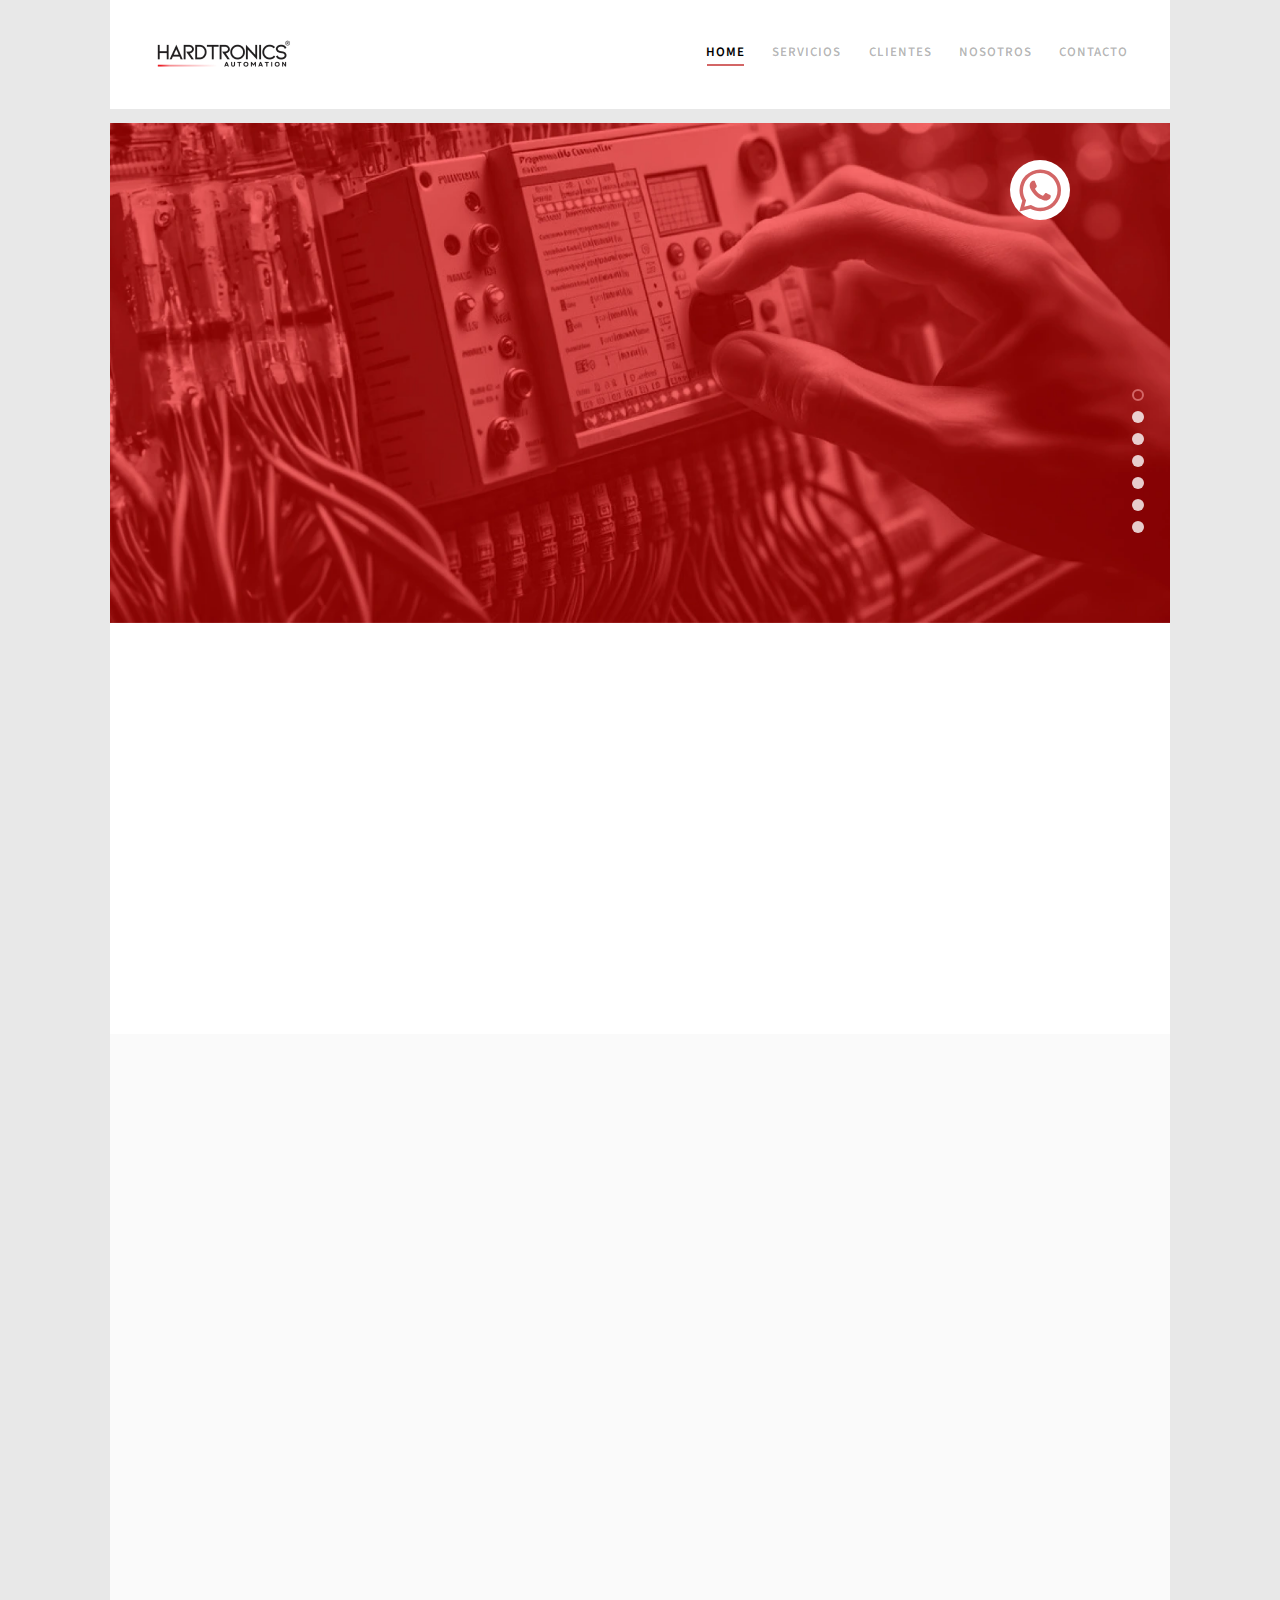
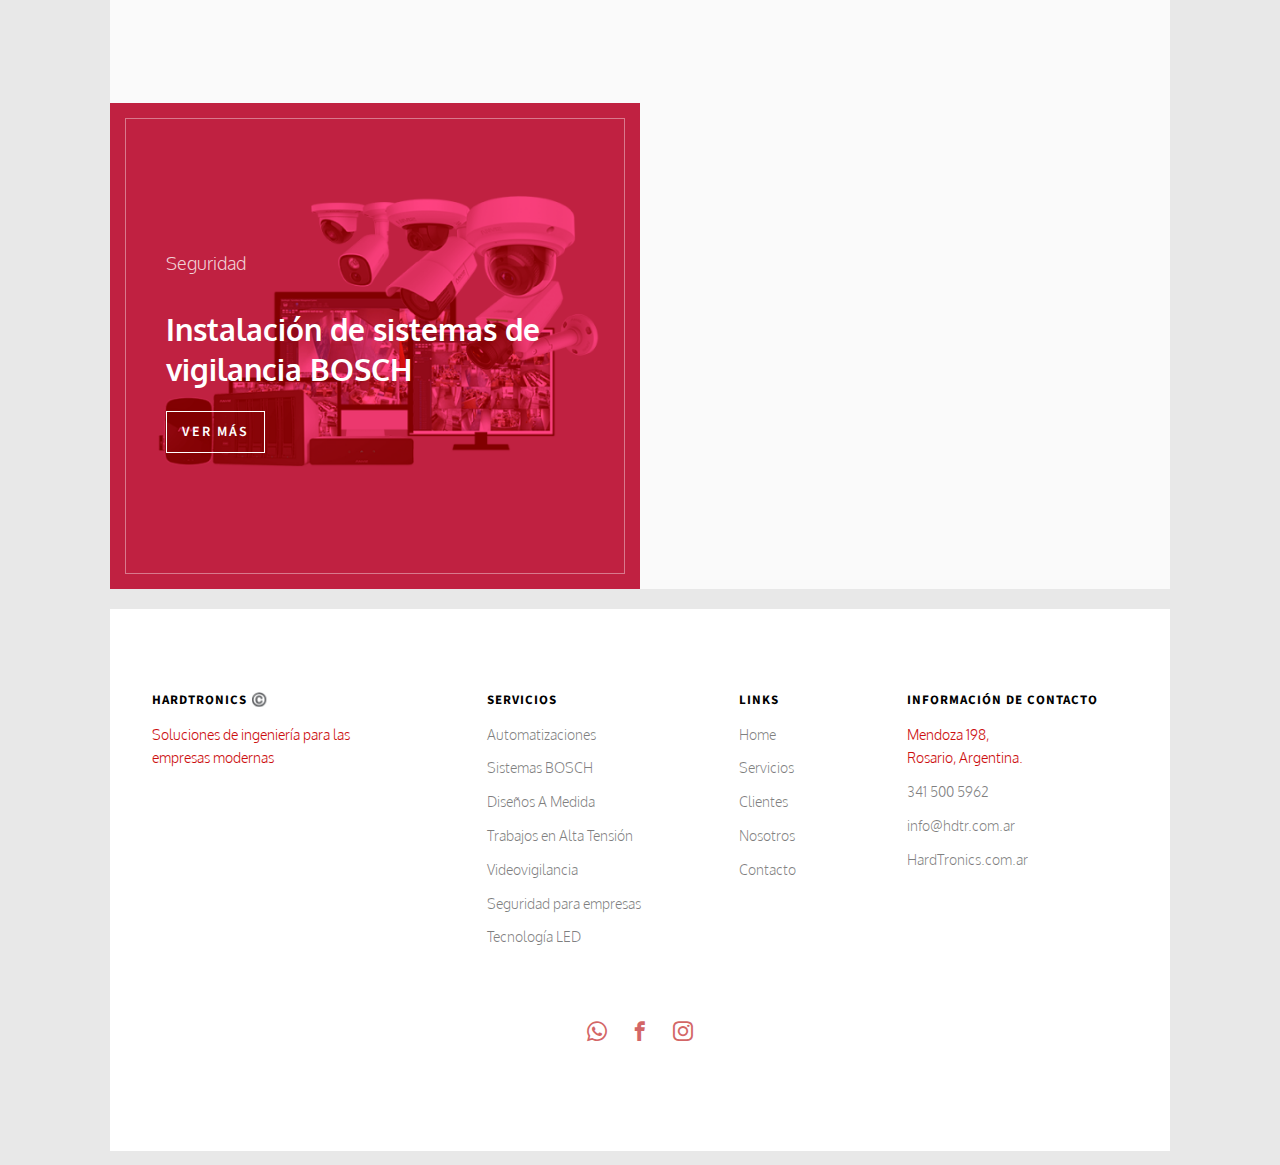
==== commit 84fd0d61: "mas cambios" ====
--- a/index.html
+++ b/index.html
@@ -160,7 +160,7 @@
                         <h2 style="color: aliceblue; font-weight: 400">Tecnología de vanguardia para la automatización y control de procesos industriales, garantizando precisión y rendimiento.</h2>
                         <p>
                           <a
-                            class="btn btn-primary btn-demo"
+                            class="btn btn-primary btn-demo" style="color: aliceblue;" 
                             href="/automatizaciones.html"
                           >
                             Conocer Más
@@ -186,7 +186,7 @@
                         </h2>
                         <p>
                           <a
-                            class="btn btn-primary btn-demo"
+                            class="btn btn-primary btn-demo" style="color: aliceblue;"
                             href="/seguridad.html"
                           >
                             Conocer Más
@@ -210,7 +210,7 @@
                         </h1>
                         <h2 style="color: aliceblue; font-weight : 400;" >Servicios completos para sistemas BOSCH, desde la instalación hasta la puesta en marcha, con asesoramiento profesional.</h2>
                         <p>
-                          <a class="btn btn-primary btn-demo" href="/bosch">
+                          <a class="btn btn-primary btn-demo" style="color: aliceblue;" href="/bosch.html">
                             Conocer Más
                           </a>
                           <!-- <a class="btn btn-primary btn-learn">Learn More</a> -->
@@ -220,7 +220,7 @@
                   </div>
                 </div>
               </li>
-              <li style="background-image: url(images/diseñoelectronico.webp)">
+              <li style="background-image: url(images/disenioelectronico.webp)">
                 <div class="overlay-gradient"></div>
                 <div class="container-fluid">
                   <div class="row">
@@ -235,7 +235,7 @@
 <h2 style="color: aliceblue; font-weight: 600">Expertos en diseño electrónico personalizado, creando hardware y software propios para optimizar tu proyecto.</h2>
                         <p>
                           <a
-                            class="btn btn-primary btn-demo"
+                            class="btn btn-primary btn-demo" style="color: aliceblue;"
                             href="/disenoamedida.html"
                           >
                             Conocer Más
@@ -261,7 +261,7 @@
                         <h2 style="color: aliceblue; font-weight: 400;">Tecnología LED avanzada para una iluminación más brillante, económica y ecológica.</h2>
                         <p>
                           <a
-                            class="btn btn-primary btn-demo"
+                            class="btn btn-primary btn-demo" style="color: aliceblue;"
                             href="/tecnologialed.html"
                           >
                             Conocer Más
@@ -285,7 +285,7 @@
                           <h2 style="color: aliceblue; font-weight : 400;" >Tecnología avanzada y personal capacitado para realizar trabajos en alta tensión con la máxima seguridad y eficiencia.</h2>
                         <p>
                           <a
-                            class="btn btn-primary btn-demo"
+                            class="btn btn-primary btn-demo" style="color: aliceblue;"
                             href="/altatension.html"
                           >
                             Conocer Más
@@ -309,7 +309,7 @@
                         <h2 style="color: aliceblue; font-weight: 400;">Seguridad inteligente y avanzada para empresas, garantizando tranquilidad y protección en todo momento.</h2>
                         <p>
                           <a
-                            class="btn btn-primary btn-demo"
+                            class="btn btn-primary btn-demo" style="color: aliceblue;"
                             href="/videovigilancia.html"
                           >
                             Conocer Más
@@ -532,8 +532,8 @@
 					<h4>Información de Contacto</h4>
 					<ul class="fh5co-footer-links">
 						<li>Mendoza 198, <br>Rosario, Argentina.</li>
-						<li><a href="tel://1234567920">+ 1235 2355 98</a></li>
-						<li><a href="mailto:info@yoursite.com">info@yoursite.com</a></li>
+						<li><a href="tel://+5493415005962">341 500 5962</a></li>
+						<li><a href="mailto:info@hdtr.com.ar">info@hdtr.com.ar</a></li>
 						<li><a href="http://www.hardtronics.com.ar">HardTronics.com.ar</a></li>
 					</ul>
 				</div>
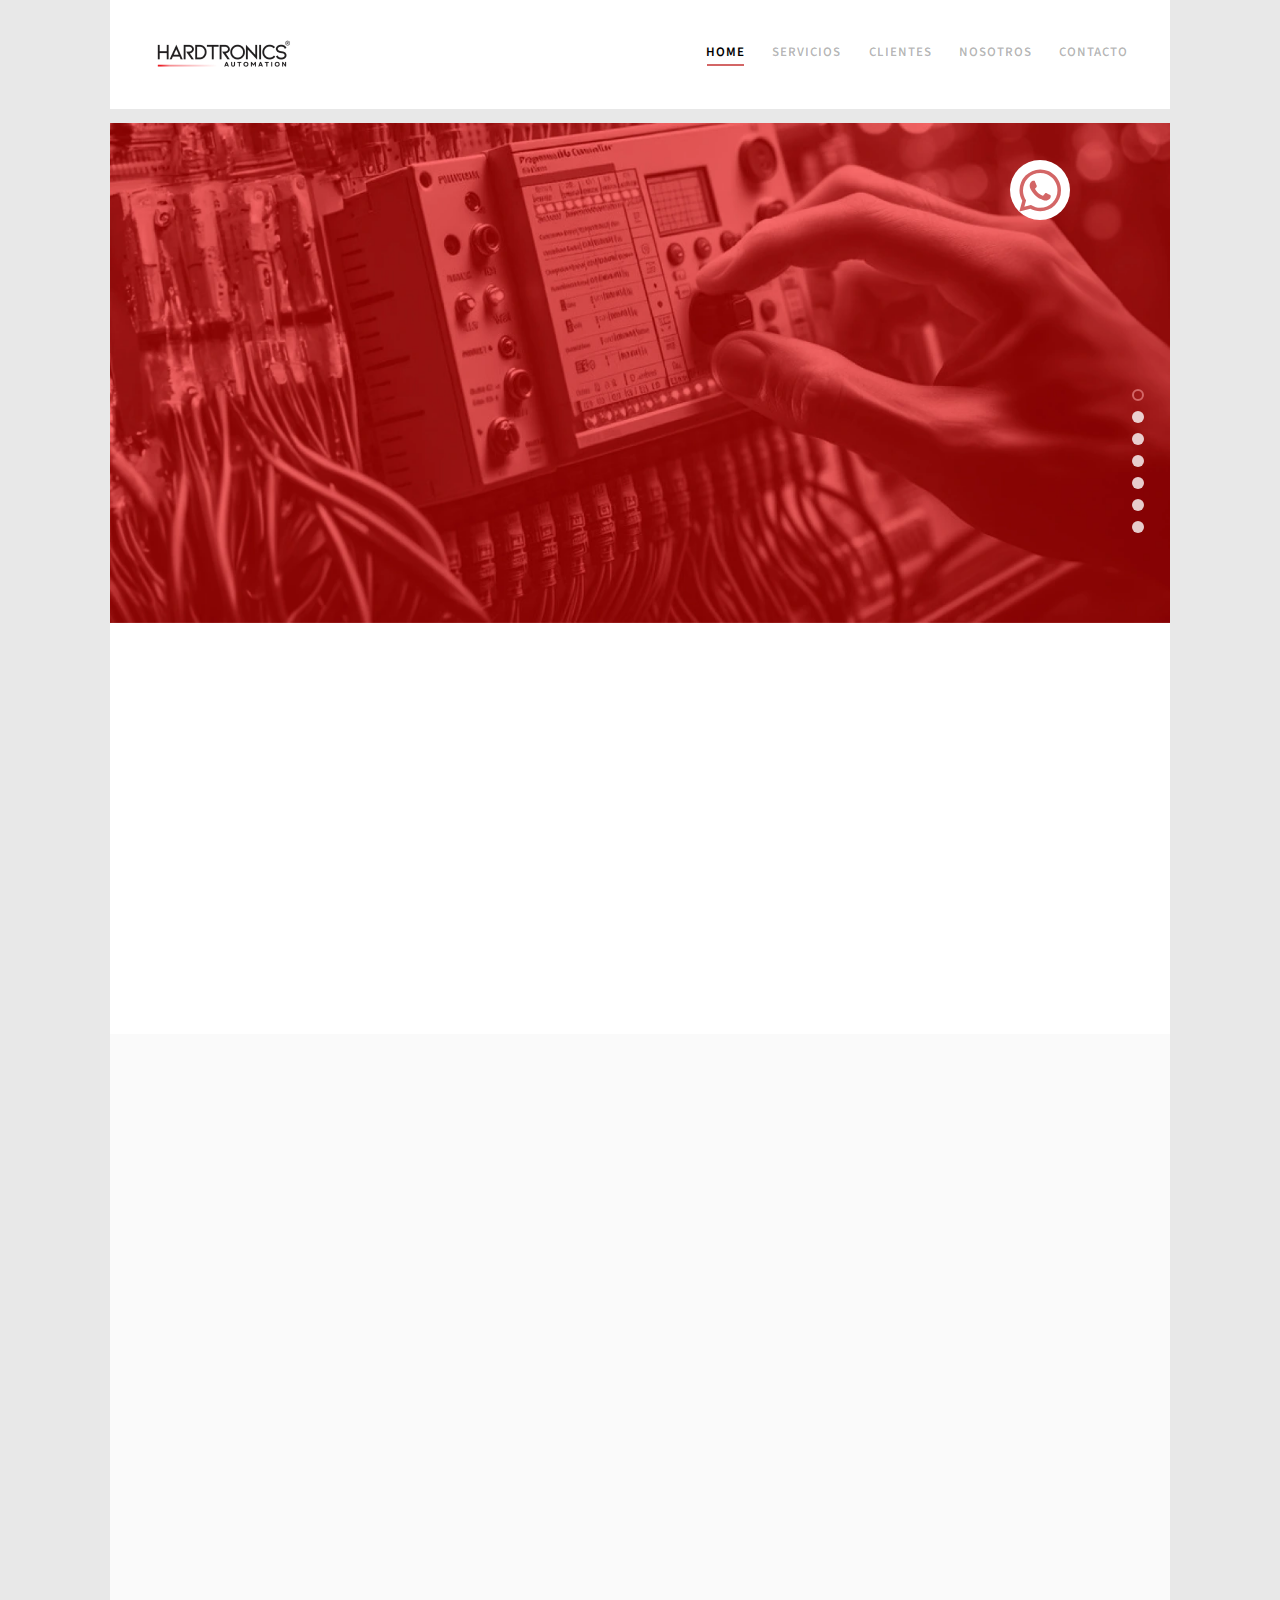
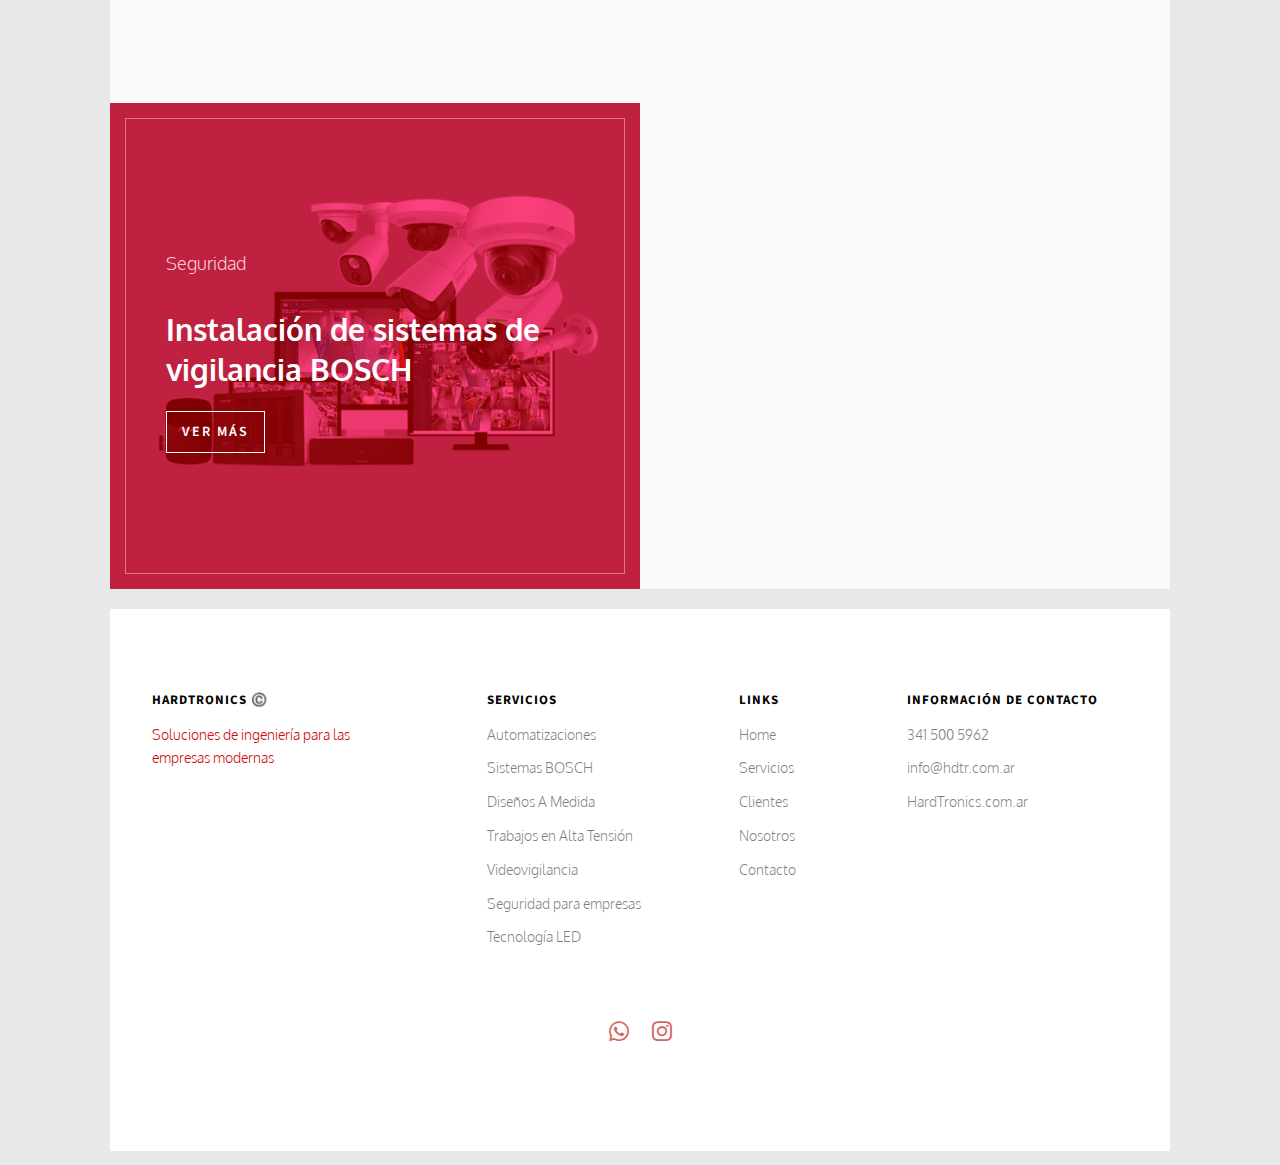
==== commit 3ba4f93b: "direccion modificado" ====
--- a/index.html
+++ b/index.html
@@ -531,7 +531,6 @@
 				<div class="col-md-3">
 					<h4>Información de Contacto</h4>
 					<ul class="fh5co-footer-links">
-						<li>Mendoza 198, <br>Rosario, Argentina.</li>
 						<li><a href="tel://+5493415005962">341 500 5962</a></li>
 						<li><a href="mailto:info@hdtr.com.ar">info@hdtr.com.ar</a></li>
 						<li><a href="http://www.hardtronics.com.ar">HardTronics.com.ar</a></li>
@@ -546,8 +545,8 @@
 					<p>
 						<ul class="fh5co-social-icons">
 							<li><a href="#" title="WhatsApp"><i class="icon-whatsapp"></i></a></li>
-							<li><a href="#" title="Facebook"><i class="icon-facebook2"></i></a></li>
-							<li><a href="#" title="Instagram"><i class="icon-instagram"></i></a></li>
+							
+							<li><a href="https://www.instagram.com/info.hardtronics/" title="Instagram"><i class="icon-instagram"></i></a></li>
 					
 						</ul>
 					</p>
@@ -559,7 +558,7 @@
     </div>
     <div class="wapp-wrapper">
       <a
-        href="https://wa.me/1234567890"
+        href="https://wa.me/+5493415005962"
         class="wapp"
         title="WhatsApp link"
         target="_blank"
